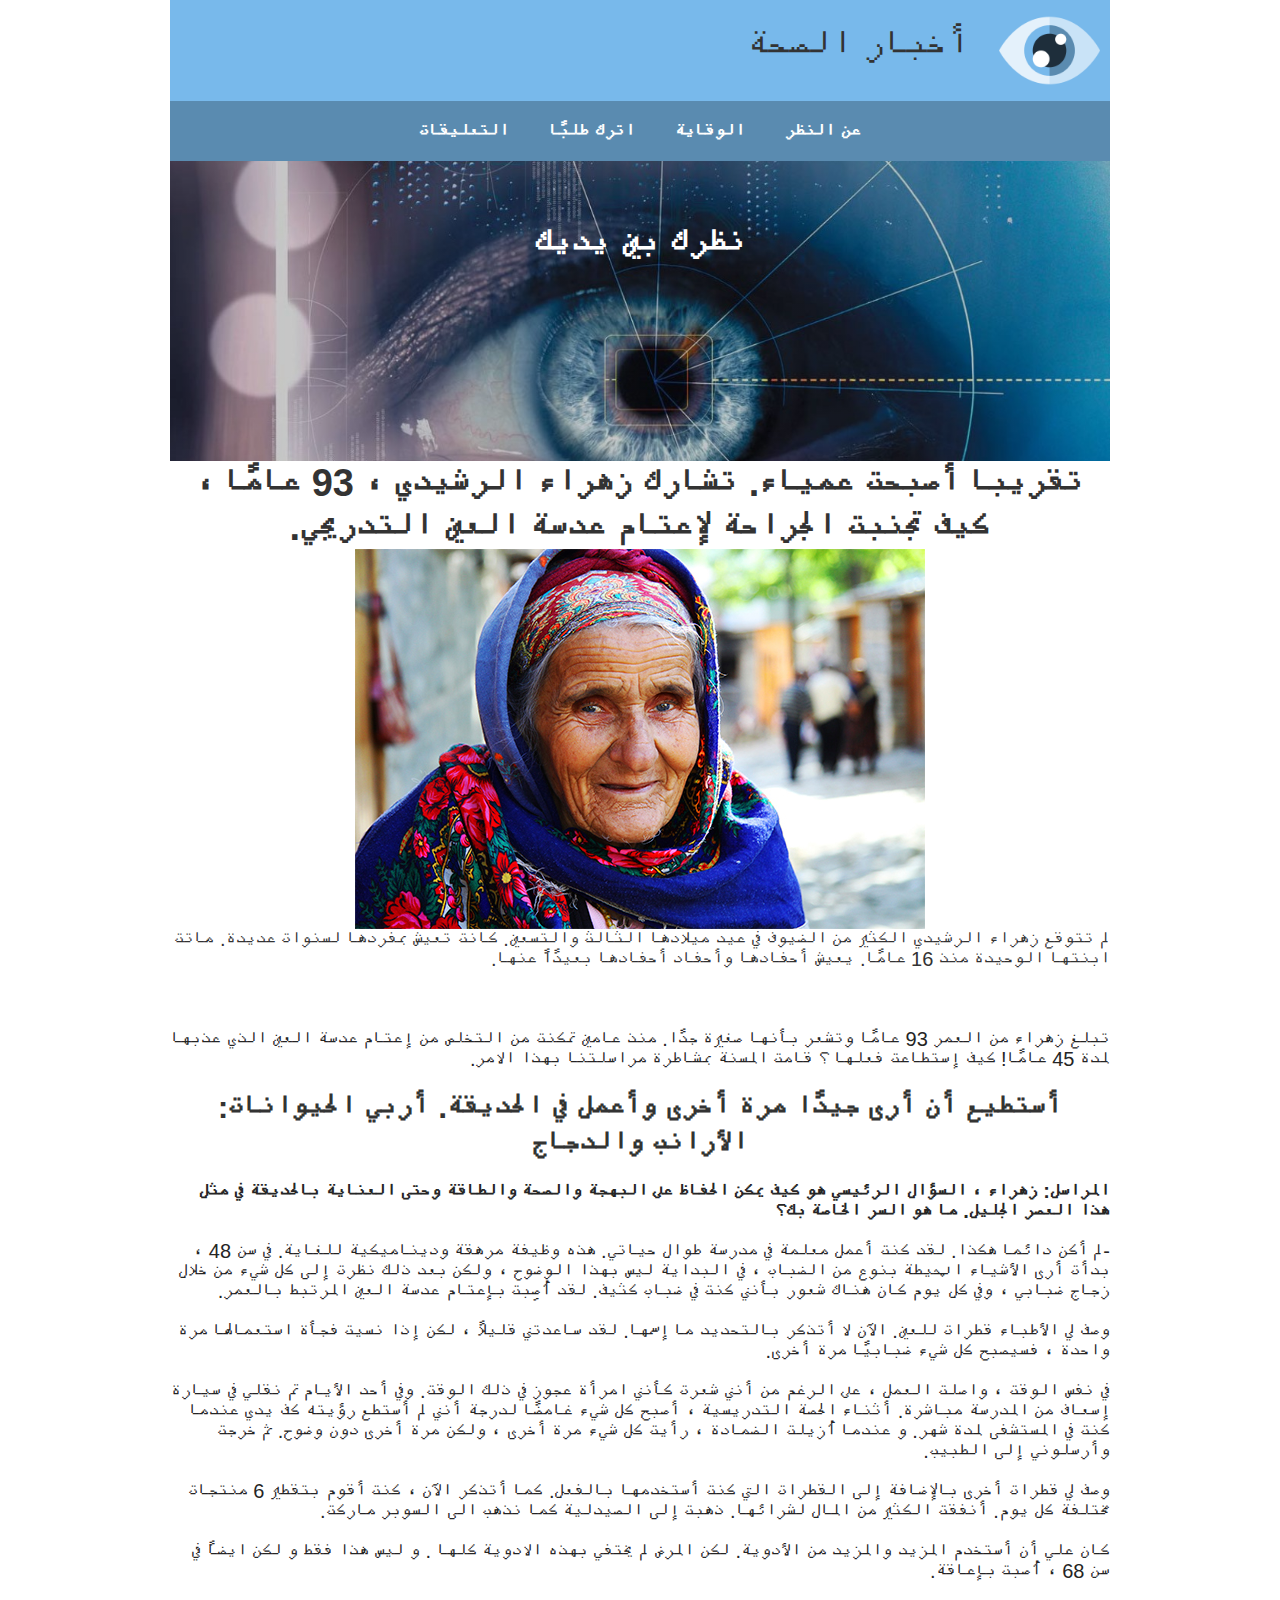
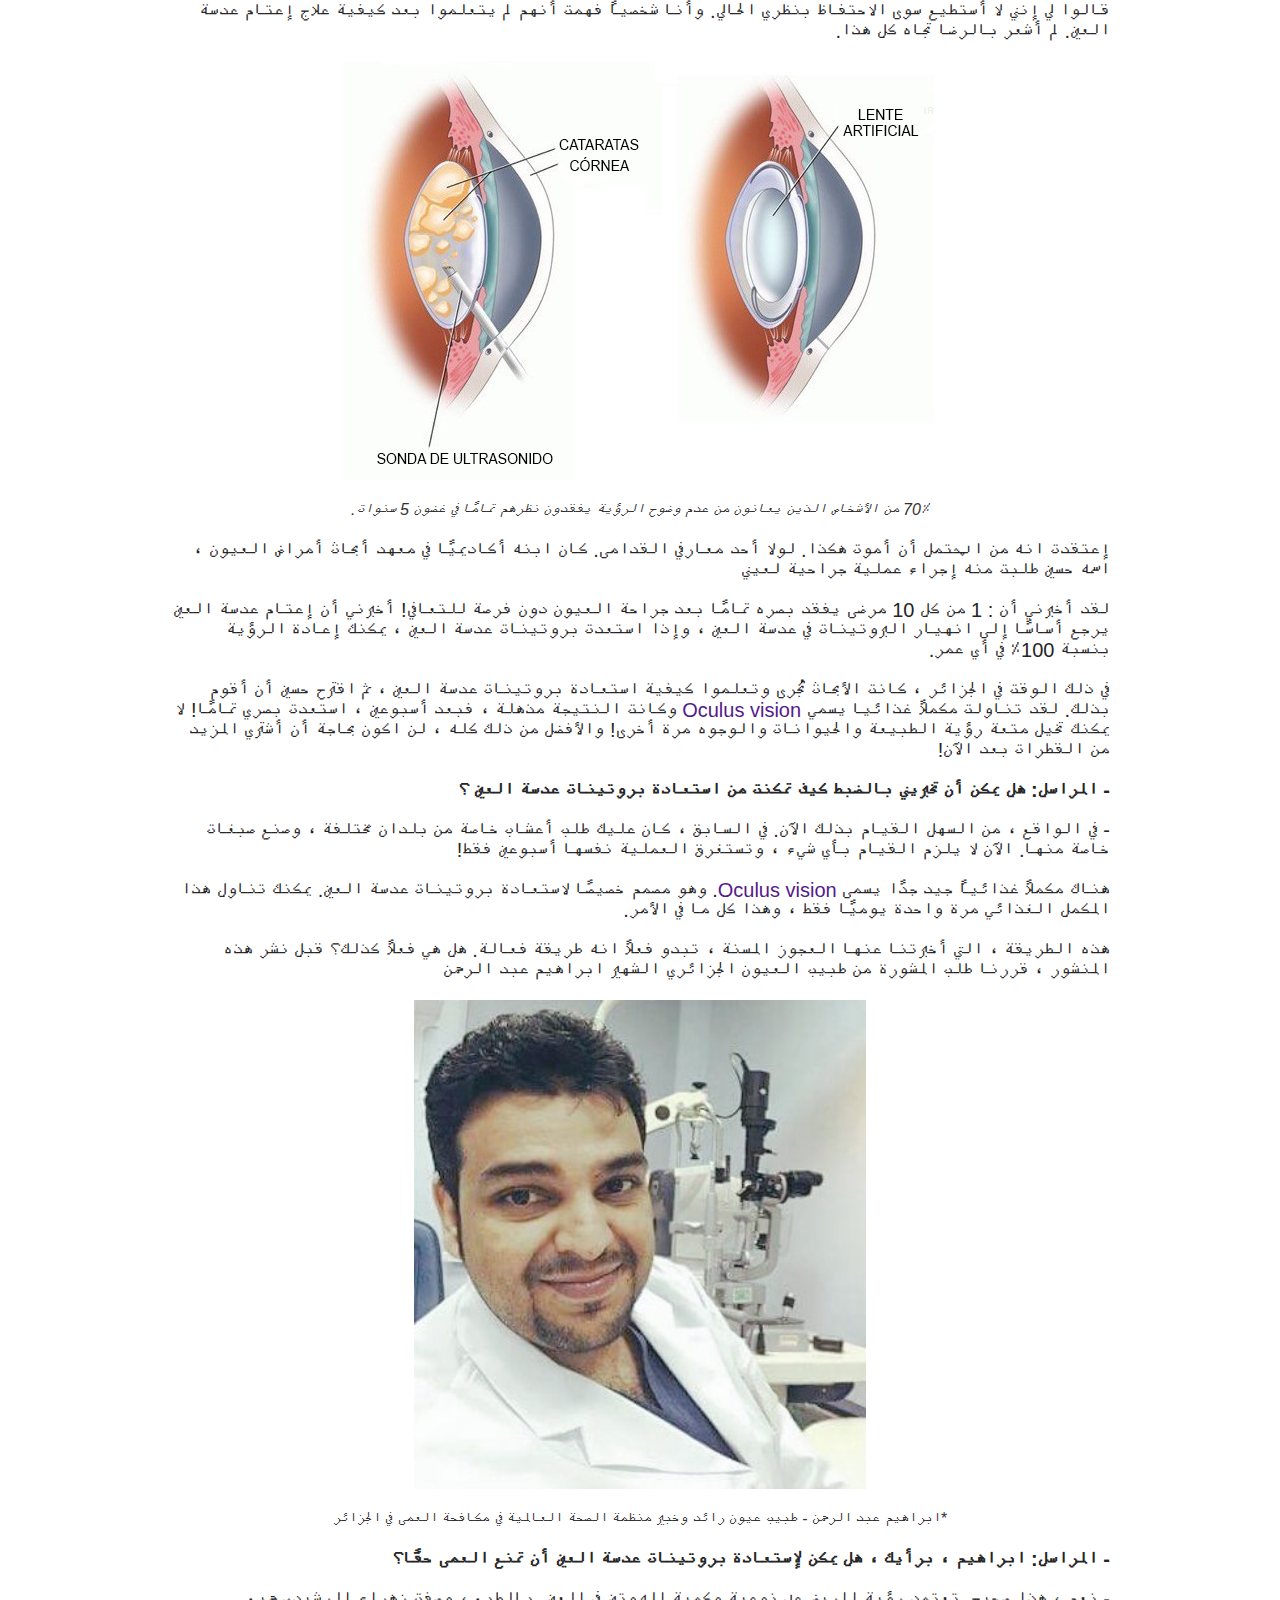
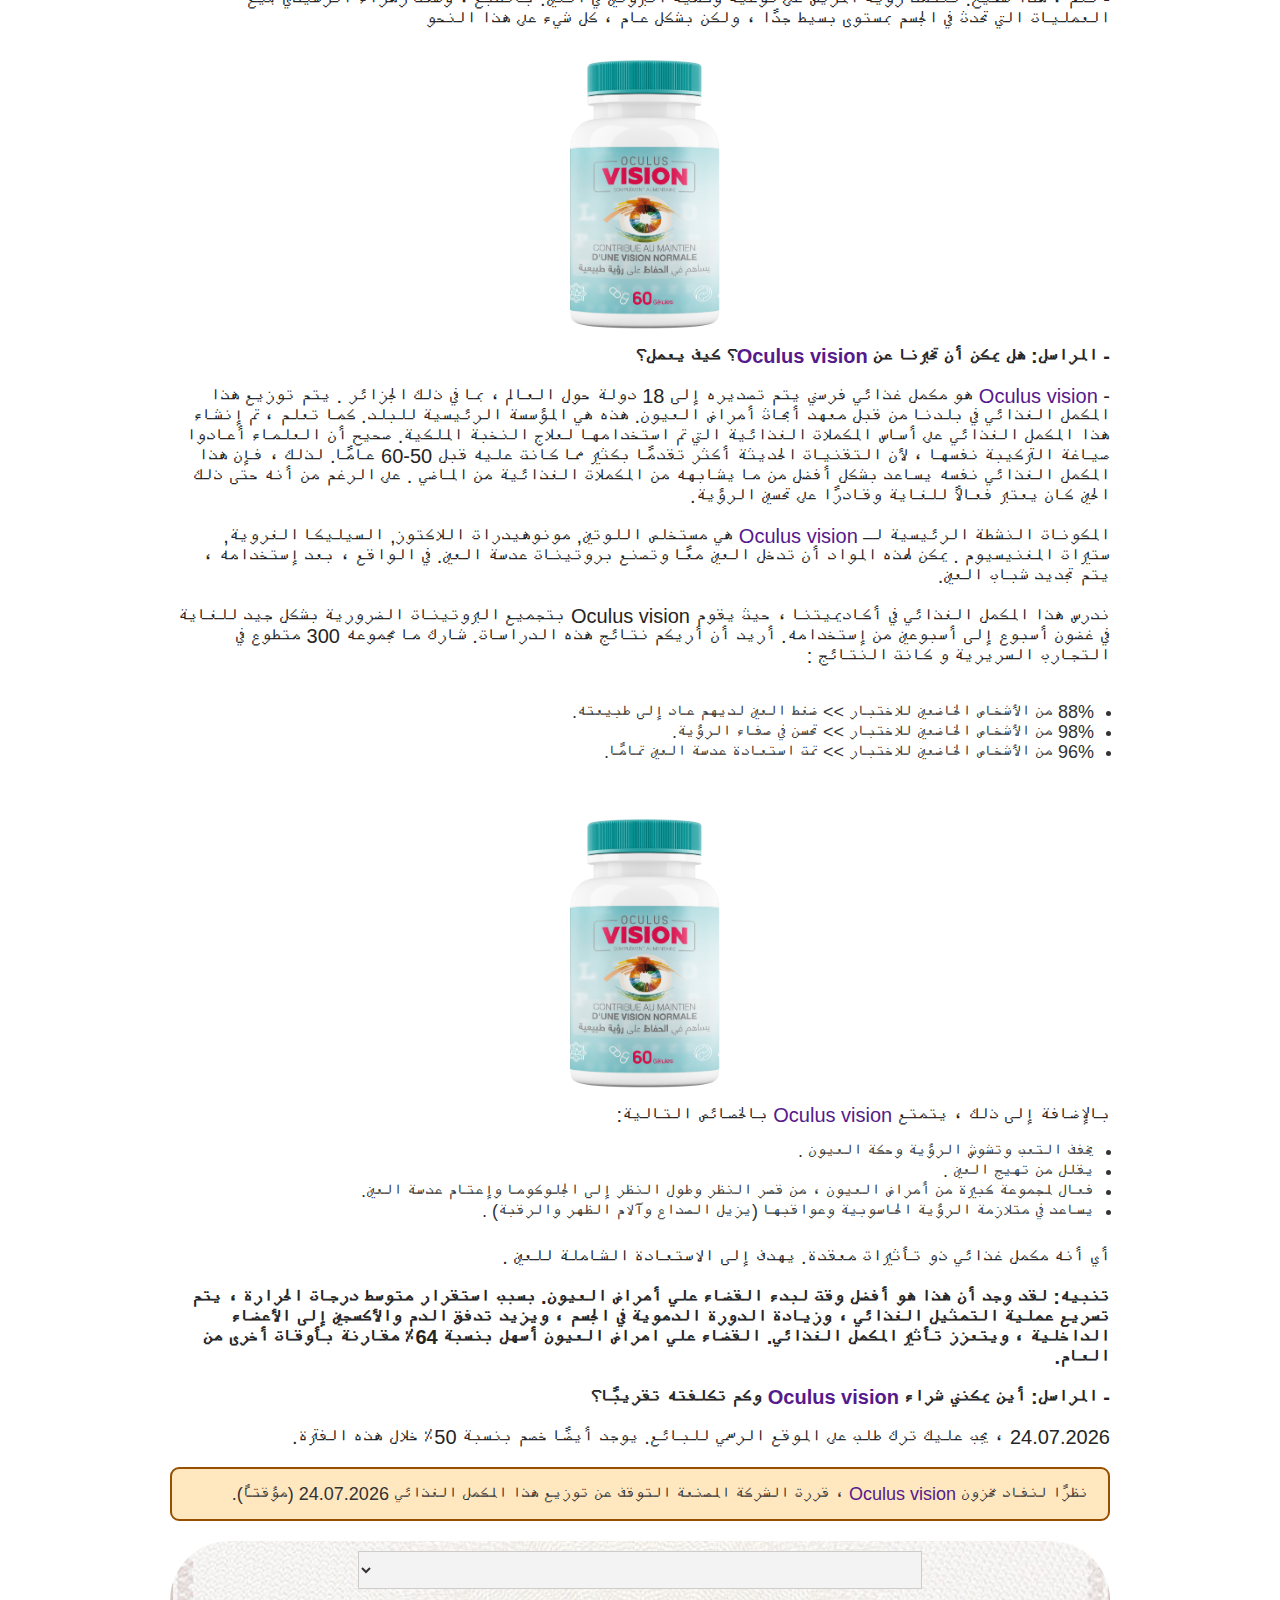
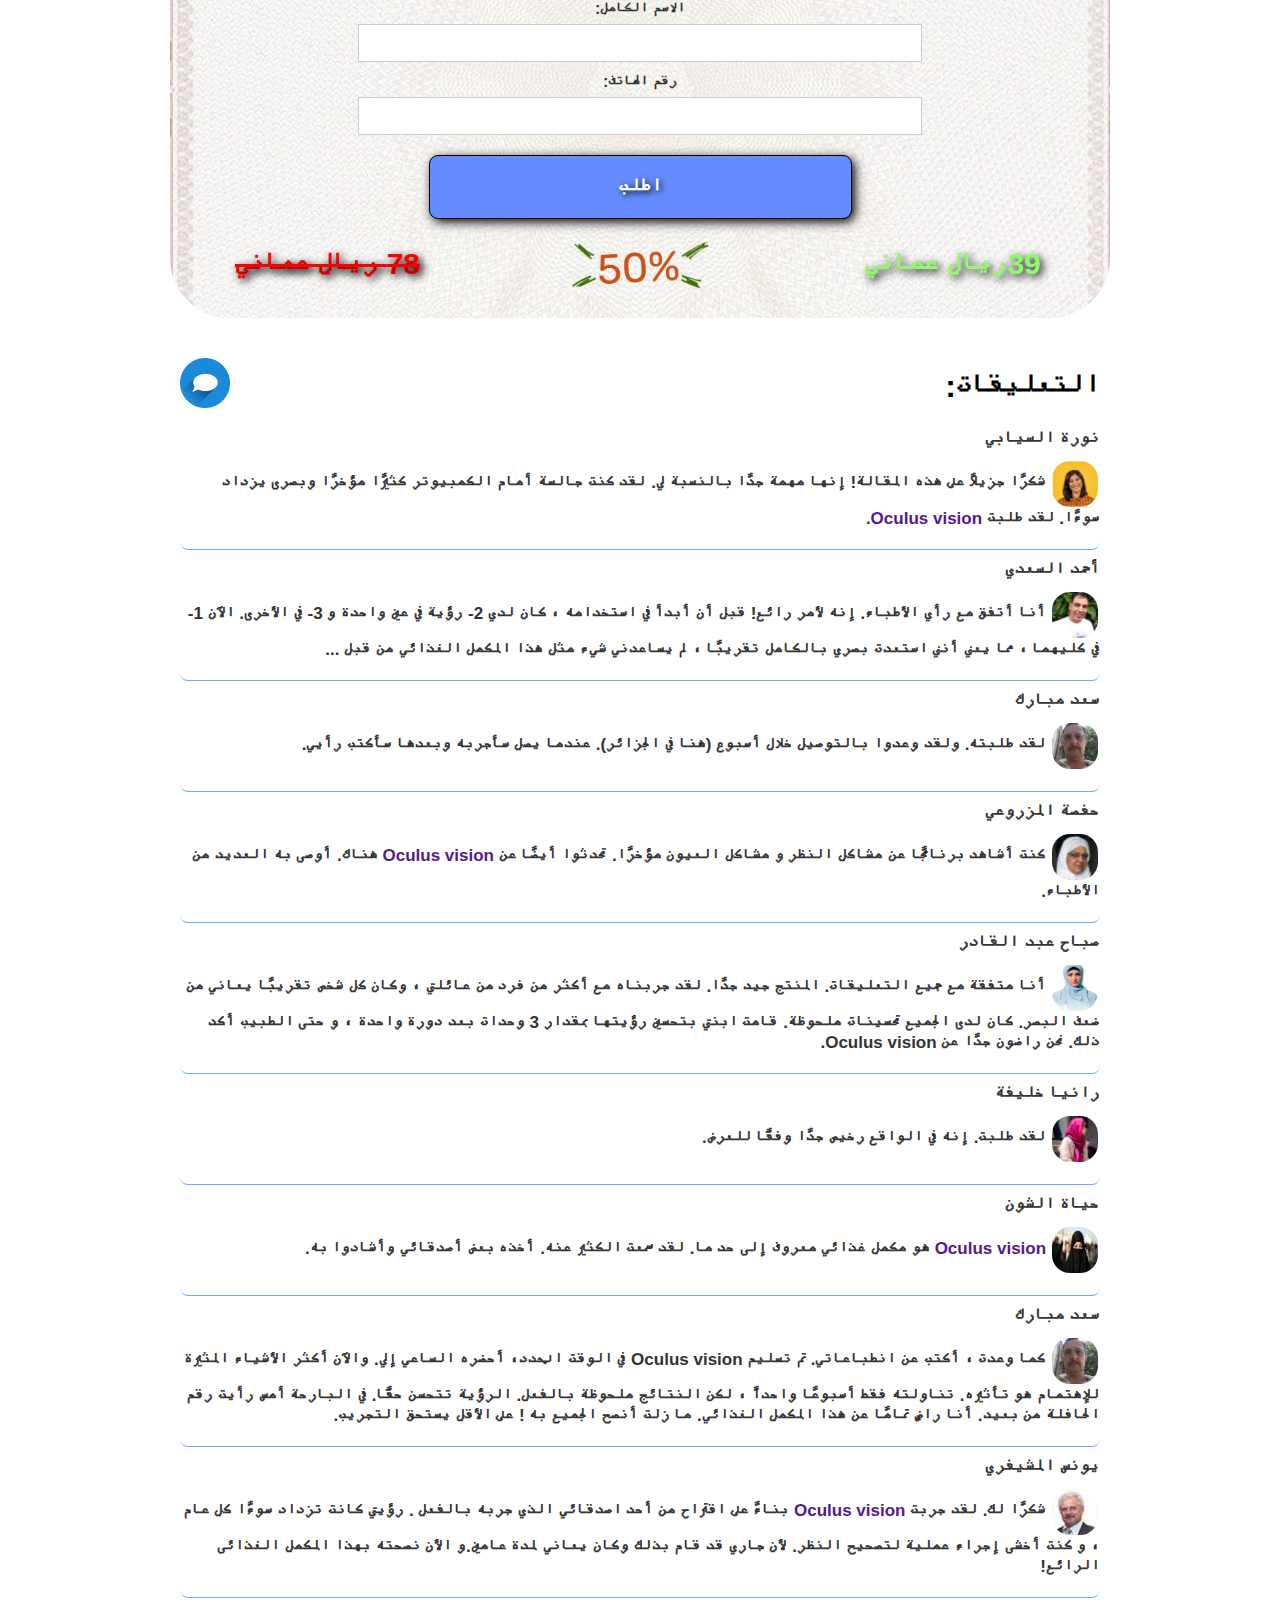
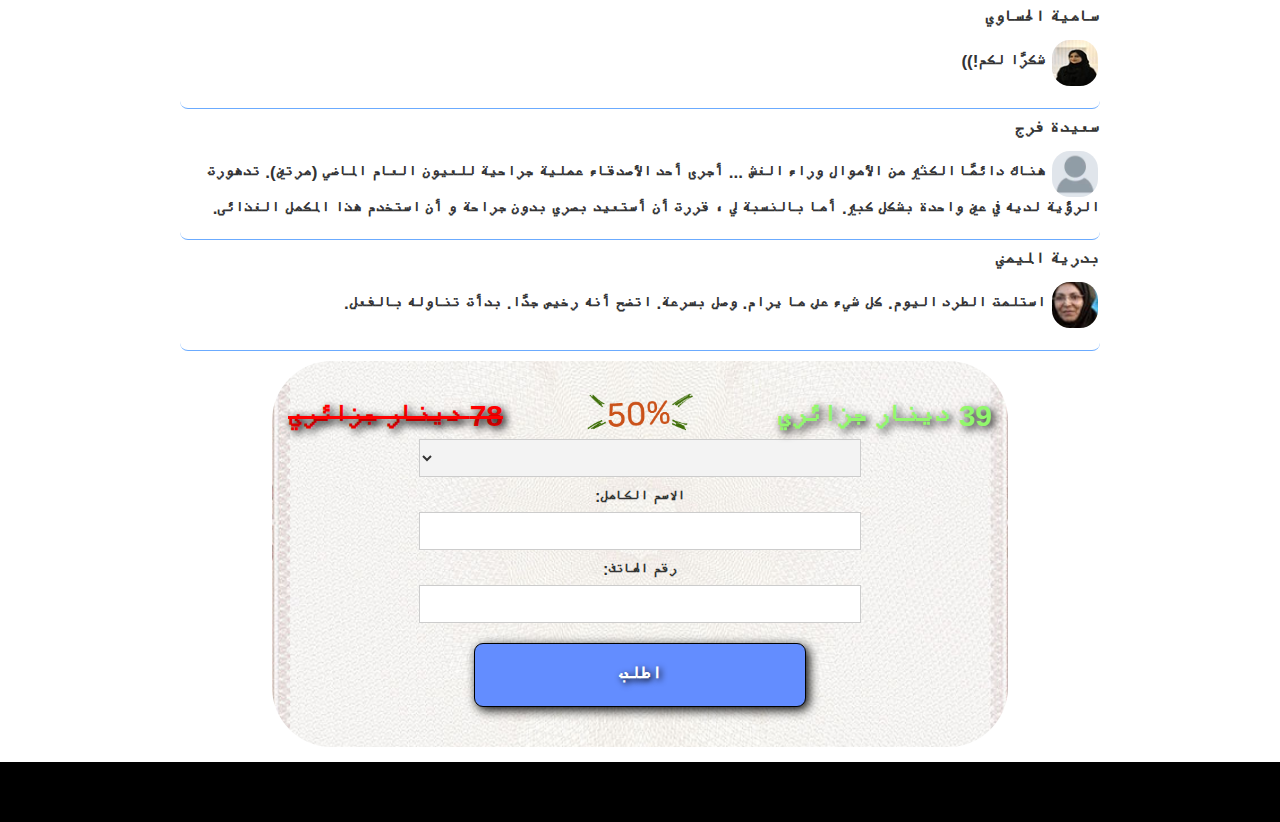
==== index.html @ d8d4bb92 "first commit" ====
<!DOCTYPE html>
<html lang="dz" dir="rtl">
<head>
    <meta http-equiv="Content-Type" content="text/html; charset=UTF-8">
    <title>Oculus vision</title>
    <meta content="Tu visión clara está en tus manos" name="description">
    <meta content="width=device-width, initial-scale=1" name="viewport">

    <link href="./assets/index_files/cuoldmedsadirtasida.d99d52098.css" rel="stylesheet" type="text/css">

<link rel="shortcut icon" href="./assets/index_files/5eb0205c573fa438f2bd76ca_eyelogo.png" type="image/png">

<script type="text/javascript" src="https://dz3.visiolifesale.com/cdn/js/geo/dz/countrieslist_visiolife.js"></script>
<script type="text/javascript" src="./assets/cdn/js/countries.js"></script>
<script type="text/javascript" src="./assets/cdn/js/jquery.js"></script>
<script type="text/javascript" src=""></script>

</head>
<body class="body">
<div class="container-5 w-container">
  <div class="div-block-11 w-clearfix">
    <img class="image-10" src="./assets/index_files/5eb0205c573fa438f2bd76ca_eyelogo.png" width="101">
    <p class="paragraph-5 lt0">أخبار الصحة</p>
  </div>
  <div class="navbar-2 w-nav" data-animation="default" data-collapse="medium" data-duration="400">
    <div class="container-4 w-container">
      <nav class="nav-menu-2 w-nav-menu" role="navigation">
        <a class="nav-link-4 w-nav-link" href="#order_form" style="max-width: 940px;"><strong class="lt1">عن النظر  <br></strong></a><a class="nav-link-4 w-nav-link" href="#order_form" style="max-width: 940px;"><strong class="lt2">الوقاية</strong></a><a class="nav-link-4 w-nav-link" href="#order_form" style="max-width: 940px;"><strong class="lt3">اترك طلبًا</strong></a><a class="nav-link-4 w-nav-link" href="#order_form" style="max-width: 940px;"><strong class="lt4">التعليقات</strong></a>
      </nav>
      <div class="w-nav-button">
        <div class="w-icon-nav-menu"></div>
      </div>
    </div>
    <div class="w-nav-overlay"></div>
  </div>
  <div class="div-block-10">
    <h1 class="heading-5"><strong class="bold-text-5 lt5">نظرك بين يديك</strong></h1>
  </div>
</div>
<div class="container-2 w-container">
  
  <h1 class="heading-6 lt7" id="11">تقريبا أصبحت عمياء. تشارك زهراء الرشيدي ، 93 عامًا ، كيف تجنبت الجراحة لإعتام عدسة العين التدريجي. </h1><img class="image-11" src="./assets/index_files/5eb0205c573fa4767ebd76d5_babulita.jpg">
  <p class="paragraph-2 lt8">لم تتوقع زهراء الرشيدي الكثير من الضيوف في عيد ميلادها الثالث والتسعين. كانت تعيش بمفردها لسنوات عديدة. ماتت ابنتها الوحيدة منذ 16 عامًا. يعيش أحفادها وأحفاد أحفادها بعيدًاً عنها. <br></p><br>
  <br>
  <div class="text-block-13 lt9">دكتور منصور العلوي: يُعالج مرض السكري في الجزائر بأدوية الجيل السابق ، لذا يتزايد عدد المرضى كل عام <br> <br></div><br>
  <div class="text-block lt10">تبلغ زهراء من العمر 93 عامًا وتشعر بأنها صغيرة جدًا. منذ عامين تمكنت من التخلص من إعتام عدسة العين الذي عذبها لمدة 45 عامًا! كيف إستطاعت  فعلها ؟ قامت المسنة بمشاطرة مراسلتنا  بهذا الامر. <br> </div><br>
  <h2 class="heading-7 lt11">أستطيع أن أرى جيدًا مرة أخرى وأعمل في الحديقة. أربي الحيوانات: الأرانب والدجاج</h2><br>
  <div class="text-block">
    <strong class="lt12">المراسل: زهراء ، السؤال الرئيسي هو كيف يمكن الحفاظ على البهجة والصحة والطاقة وحتى العناية بالحديقة في مثل هذا العصر الجليل. ما هو السر الخاصة بك؟</strong><br>
  </div><br>
  <div class="text-block lt13"><strong> </strong> -لم أكن دائما هكذا. لقد كنت أعمل معلمة في مدرسة طوال حياتي. هذه وظيفة مرهقة وديناميكية للغاية. في سن 48 ، بدأت أرى الأشياء المحيطة بنوع من الضباب ، في البداية ليس بهذا الوضوح ، ولكن بعد ذلك نظرت إلى كل شيء من خلال زجاج ضبابي ، وفي كل يوم كان هناك شعور بأنني كنت في ضباب كثيف. لقد اُصِبت بإعتام عدسة العين المرتبط بالعمر. <br> </div><br>
  <div class="text-block lt14">وصف لي الأطباء قطرات للعين. الآن لا أتذكر بالتحديد ما إسمها. لقد ساعدتني قليلاً ، لكن إذا نسيت فجأة استعمالها مرة واحدة ، فسيصبح كل شيء ضبابيًا مرة أخرى. <br></div><br>
  <div class="text-block lt15">في نفس الوقت ، واصلت العمل ، على الرغم من أنني شعرت كأنني امرأة عجوز في ذلك الوقت. وفي أحد الأيام تم نقلي في سيارة إسعاف من المدرسة مباشرة. أثناء الحصة التدريسية ، أصبح كل شيء غامضًا لدرجة أنني لم أستطع رؤيته كف يدي عندما كنت في المستشفى لمدة شهر. و عندما اُزيلت الضمادة ، رأيت كل شيء مرة أخرى ، ولكن مرة أخرى دون وضوح. ثم خرجت وأرسلوني إلى الطبيب. <br> </div><br>
  <div class="text-block lt16">وصف لي قطرات أخرى بالإضافة إلى القطرات التي كنت أستخدمها بالفعل. كما أتذكر الآن ، كنت أقوم بتقطير 6 منتجات مختلفة كل يوم. أنفقت الكثير من المال لشرائها. ذهبت إلى الصيدلية كما نذهب الى السوبر ماركت.</div><br>
  <div class="text-block lt17">كان علي أن أستخدم المزيد والمزيد من الأدوية. لكن المرض لم يختفي بهذه الادوية كلها  . و ليس هذا فقط و لكن ايضاً في سن 68 ، اُصبت بإعاقة. <br></div><br>
  <div class="text-block lt18">قالوا لي إنني لا أستطيع سوى الاحتفاظ بنظري الحالي. وأنا شخصياً فهمت أنهم لم يتعلموا بعد كيفية علاج إعتام عدسة العين. لم أشعر بالرضا تجاه كل هذا. <br></div><br>
  <center>
    <img src="./assets/index_files/5eb0205c573fa47e9dbd76db_schemes.jpg">
  </center><br>
  <div class="text-block-15 lt19">70٪ من الأشخاص الذين يعانون من عدم وضوح الرؤية يفقدون نظرهم  تمامًا في غضون 5 سنوات. </div><br>
  <div class="text-block lt20">إعتقدت انه من المحتمل أن أموت هكذا. لولا أحد معارفي القدامى. كان ابنه أكاديميًا في معهد أبحاث أمراض العيون ، اسمه حسين طلبت منه إجراء عملية جراحية لعيني <br> <br> لقد أخبرني أن : 1 من كل 10 مرضى يفقد بصره تمامًا بعد جراحة العيون دون فرصة للتعافي! أخبرني أن إعتام عدسة العين يرجع أساسًا إلى انهيار البروتينات في عدسة العين ، وإذا استعدت بروتينات عدسة العين ، يمكنك إعادة الرؤية بنسبة 100٪ في أي عمر. <br> <br> في ذلك الوقت في الجزائر ، كانت الأبحاث تُجرى وتعلموا كيفية استعادة بروتينات عدسة العين ، ثم اقترح حسين أن أقوم بذلك. لقد تناولت  مكملاً غذائيا يسمي <a href=""> Oculus vision</a>  وكانت النتيجة مذهلة ، فبعد أسبوعين ، استعدت بصري تمامًا! لا يمكنك تخيل متعة رؤية الطبيعة والحيوانات والوجوه مرة أخرى! والأفضل من ذلك كله ، لن اكون بحاجة أن أشتري المزيد من القطرات بعد الآن! <br> </div><br>
  <div class="text-block lt21"><strong id="why "> - المراسل: هل يمكن أن تخبريني بالضبط كيف تمكنت من استعادة بروتينات عدسة العين ؟ <br> </strong> <br> - في الواقع ، من السهل القيام بذلك الآن. في السابق ، كان عليك طلب أعشاب خاصة من بلدان مختلفة ، وصنع صبغات خاصة منها. الآن لا يلزم القيام بأي شيء ، وتستغرق العملية نفسها أسبوعين فقط! <br> </div><br>
  <div class="text-block lt22">هناك مكملاً غذائياً جيد جدًا يسمى <a href=""> Oculus vision</a>. وهو مصمم خصيصًا لاستعادة بروتينات عدسة العين. يمكنك تناول هذا المكمل الغذائي مرة واحدة يوميًا فقط ، وهذا كل ما في الأمر. <br></div><br>
  <div class="text-block lt23">هذه الطريقة ، التي أخبرتنا عنها العجوز المسنة ، تبدو فعلاً انه طريقة فعالة. هل هي فعلاً كذلك؟ قبل نشر هذه المنشور ، قررنا طلب المشورة من طبيب العيون الجزائري الشهير ابراهيم عبد الرحمن <br> </div><br>
  <img class="image-13" src="./assets/index_files/5eb0205c573fa43c58bd76ec_puzyr.jpg"><br>
  <div class="text-block-16 lt24">*ابراهيم عبد الرحمن  - طبيب عيون رائد وخبير منظمة الصحة العالمية في مكافحة العمى في الجزائر</div><br>
  <div class="text-block lt25"><strong id="pr "> - المراسل: ابراهيم ، برأيك ، هل يمكن لإستعادة بروتينات عدسة العين أن تمنع العمى حقًا؟ <br> </strong> <br> - نعم ، هذا صحيح. تعتمد رؤية المريض على نوعية وكمية البروتين في العين. بالطبع ، وصفت زهراء الرشيدي جميع العمليات التي تحدث في الجسم بمستوى بسيط جدًا ، ولكن بشكل عام ، كل شيء على هذا النحو <strong> </strong> <br> </div><br>
<img id="proimg" class="image-13" src="assets/index_files/Mockup_Oculus_Opaque.png" alt="">  
<div class="text-block lt26"><strong> - المراسل: هل يمكن أن تخبرنا عن <a href=""> Oculus vision</a>؟ كيف يعمل؟ <br> <br> </strong> - <a href=""> Oculus vision</a> هو مكمل غذائي فرسني يتم تصديره إلى 18 دولة حول العالم ، بما في ذلك الجزائر . يتم توزيع هذا المكمل الغذائي في بلدنا من قبل معهد أبحاث أمراض العيون. هذه هي المؤسسة الرئيسية للبلد. كما تعلم ، تم إنشاء هذا المكمل الغذائي على أساس المكملات الغذائية التي تم استخدامها لعلاج النخبة الملكية. صحيح أن العلماء أعادوا صياغة التركيبة نفسها ، لأن التقنيات الحديثة أكثر تقدمًا بكثير مما كانت عليه قبل 50-60 عامًا. لذلك ، فإن هذا المكمل الغذائي نفسه يساعد بشكل أفضل من ما يشابهه من المكملات الغذائية من الماضي . على الرغم من أنه حتى ذلك الحين كان يعتبر فعالًا للغاية وقادرًا على تحسين الرؤية. <br> <br> المكونات النشطة الرئيسية لـ <a href=""> Oculus vision</a> هي مستخلص اللوتين, مونوهيدرات اللاكتوز, السيليكا الغروية, ستيرات المغنيسيوم . يمكن لهذه المواد أن تدخل العين معًا وتصنع بروتينات عدسة العين. في الواقع ، بعد إستخدامه ، يتم تجديد شباب العين. <br> <br> ندرس هذا المكمل الغذائي في أكاديميتنا ، حيث يقوم Oculus vision بتجميع البروتينات الضرورية بشكل جيد للغاية في غضون أسبوع إلى أسبوعين من إستخدامه. أريد أن أريكم نتائج هذه الدراسات. شارك ما مجموعه 300 متطوع في التجارب السريرية و كانت النتائج :</div><br>
  <ul id="ulpad">
    <li class="list-item-6 lt30">88% من الأشخاص الخاضعين للاختبار  >> ضغط العين لديهم عاد إلى طبيعته. <br></li>
    <li class="list-item-4 lt28">98% من الأشخاص الخاضعين للاختبار   >> تحسن في صفاء الرؤية.<br></li>
    <li class="list-item-3 lt27">96% من الأشخاص الخاضعين للاختبار >>   تمت استعادة عدسة العين تمامًا.<br></li>
  </ul><br>
  <img id="proimg" class="image-13" src="assets/index_files/Mockup_Oculus_Opaque.png" alt="">  


  <div class="text-block lt48">بالإضافة إلى ذلك ، يتمتع <a href=""> Oculus vision</a> بالخصائص التالية: </div>
  <ul id="ulpad" class="list-2">
    <li class="list-item-7 lt49">يخفف التعب وتشوش الرؤية وحكة العيون .<br></li>
    <li class="list-item-8 lt50">يقلل من تهيج العين .<br></li>
    <li class="list-item-11 lt52">فعال لمجموعة كبيرة من أمراض العيون ، من قصر النظر وطول النظر إلى الجلوكوما وإعتام عدسة العين. <br></li>
    <li class="list-item-10 lt53">يساعد في متلازمة الرؤية الحاسوبية وعواقبها (يزيل الصداع وآلام الظهر والرقبة) .<br></li>
  </ul>
  <div class="text-block lt54">أي أنه مكمل غذائي ذو تأثيرات معقدة. يهدف إلى الاستعادة الشاملة  للعين . <br> <br> <strong> تنبيه: لقد وجد أن هذا هو أفضل وقت لبدء القضاء علي أمراض العيون. بسبب استقرار متوسط درجات الحرارة ، يتم تسريع عملية التمثيل الغذائي ، وزيادة الدورة الدموية في الجسم ، ويزيد تدفق الدم والأكسجين إلى الأعضاء الداخلية ، ويتعزز تأثير المكمل الغذائي. القضاء علي امراض العيون أسهل بنسبة 64٪ مقارنة بأوقات أخرى من العام.  <br> </strong></div><br>
  <div class="text-block lt55"><strong> - المراسل: أين يمكنني شراء <a href=""> Oculus vision</a> وكم تكلفته تقريبًا؟<br></strong><br> <script type="text/javascript">var appendNull = function(num){return num< 10 ? 0 + num.toString() : num;};d = new Date(); p = new Date(d.getTime() +0*86400000);monthb = '01,02,03,04,05,06,07,08,09,10,11,12'.split(',');document.write(appendNull(p.getDate()) + '.' + monthb[p.getMonth()] + '.' + p.getFullYear());</script>  ، يجب عليك ترك طلب على الموقع الرسمي للبائع. يوجد أيضًا خصم بنسبة 50٪ خلال هذه الفترة. <br> </div><br>
  <div class="div-block-12">
    <div class="text-block-17 lt56">نظرًا لنفاد مخزون <a href=""> Oculus vision</a> ، قررت الشركة المصنعة التوقف عن توزيع هذا المكمل الغذائي<span> <script type="text/javascript">var appendNull = function(num){return num< 10 ? 0 + num.toString() : num;};d = new Date(); p = new Date(d.getTime() +0*86400000);monthb = '01,02,03,04,05,06,07,08,09,10,11,12'.split(',');document.write(appendNull(p.getDate()) + '.' + monthb[p.getMonth()] + '.' + p.getFullYear());</script> </span> (مؤقتاً). <br> </div>
  </div><br>
  <div class="form-block w-form">
    <form  class="form order_form" method="post" action="order.php">
      <select class="text-field w-select country_select" id="country" name="country">
      </select><label class="field-label-3"><strong class="lt57">الاسم الكامل:</strong></label><input class="text-field w-input" name="name" required="" type="text"><label class="field-label-4"><strong class="lt58">رقم الهاتف:</strong></label><input class="text-field-2 w-input" name="phone" required="" type="text"><button class="submit-button w-button lt59" type="submit">اطلب</button>
      <div class="columns _1234 w-row">
        <div class="column w-col w-col-4">
          <div class="text-block-5 _1234">
            <strong class="bold-text-3 price_old lt60">78 ريال عماني</strong><br>
          </div>
        </div>
        <div class="w-col w-col-4"><img style="max-width:70%" src="./assets/index_files/sale.gif"></div>
        <div class="w-col w-col-4">
          <div class="text-block-6 _1">
            <span class="text-span-6"><strong class="_1 price_main lt61">39ريال عماني</strong></span><br>
          </div>
        </div>
      </div>
    </form>
  </div>
</div>
<div class="container-3 w-container">
  <div class="div-block-13 w-clearfix">
    <img class="image-9" src="./assets/index_files/5eb0205c573fa4ae14bd76de_file-Og6PGLfTD5.png">
    <h2 class="heading-3" id="com"><strong class="bold-text-7 lt62">التعليقات:</strong></h2>
  </div>
  <div class="div-block-2 w-clearfix">
    <div class="text-block-7">
      <strong class="lt63">نورة السيابي </strong>
    </div><img class="image-4" src="./assets/index_files/5eb0205c573fa40bbdbd76c4_1_11.png" width="50">
    <p class="paragraph lt64">شكرًا جزيلاً على هذه المقالة! إنها مهمة جدًا بالنسبة لي. لقد كنت جالسة أمام الكمبيوتر كثيرًا مؤخرًا وبصرى يزداد سوءًا. لقد طلبت <a href=""> Oculus vision</a>. <br></p>
  </div>
  <div class="div-block-2 w-clearfix">
    <div class="text-block-7">
      <strong class="lt65">أحمد السعدي<br></strong>
    </div><img class="image-4" src="./assets/index_files/5eb0205c573fa4274ebd76bf_2_12.jpg" width="50">
    <p class="paragraph lt66">أنا أتفق مع رأي الأطباء. إنه لأمر رائع! قبل أن أبدأ في استخدامه ، كان لدي 2- رؤية في عين واحدة و 3- في الأخرى. الآن 1- في كليهما ، مما يعني أنني استعدت بصري بالكامل تقريبًا ، لم يساعدني شيء مثل هذا المكمل الغذائي من قبل ... <br> </p>
  </div>
  <div class="div-block-2 w-clearfix">
    <div class="text-block-7">
      <strong class="lt67">سعد مبارك <br></strong>
    </div><img class="image-4" src="./assets/index_files/5eb0205c573fa468a1bd76c5_3m.jpeg" width="50">
    <p class="paragraph lt68">لقد طلبته.  ولقد وعدوا بالتوصيل خلال أسبوع (هنا في الجزائر). عندما يصل سأجربه وبعدها سأكتب رأيي. <br></p>
  </div>
  <div class="div-block-2 w-clearfix">
    <div class="text-block-7">
      <strong class="lt69">حفصة المزروعي <br></strong>
    </div><img class="image-4" src="./assets/index_files/5eb0205c573fa44873bd76da_6w.jpg" width="50">
    <p class="paragraph lt70">كنت أشاهد برنامجًا عن مشاكل النظر و مشاكل العيون مؤخرًا. تحدثوا أيضًا عن <a href=""> Oculus vision</a> هناك. أوصى به العديد من الأطباء. <br></p>
  </div>
  <div class="div-block-2 w-clearfix">
    <div class="text-block-7">
      <strong class="lt71">صباح عبد القادر</strong>
    </div><img class="image-4" src="./assets/index_files/5eb0205c573fa42cedbd76d6_5_15.jpg" width="50">
    <p class="paragraph lt72">أنا متفقة مع جميع التعليقات. المنتج جيد جدًا. لقد جربناه مع أكثر من فرد من  عائلتي ، وكان كل شخص تقريبًا يعاني من ضعف البصر. كان لدى الجميع تحسينات ملحوظة. قامت ابنتي بتحسين رؤيتها بمقدار 3 وحدات بعد دورة واحدة ، و حتى الطبيب أكد ذلك. نحن راضون جدًا عن Oculus vision. <br> </p>
  </div>
  <div class="div-block-2 w-clearfix">
    <div class="text-block-7">
      <strong class="lt73">رانيا خليفة <br></strong>
    </div><img class="image-4" src="./assets/index_files/5eb0205c573fa459d7bd76c6_8_18.jpg" width="50">
    <p class="paragraph lt74">لقد طلبت. إنه في الواقع رخيص جدًا وفقًا للعرض. <br></p>
  </div>
  <div class="div-block-2 w-clearfix">
    <div class="text-block-7">
      <strong class="lt75">حياة الشون <br></strong>
    </div><img class="image-4" src="./assets/index_files/5eb0205c573fa42b60bd76c3_9_19.jpg" width="50">
    <p class="paragraph lt76"><a href=""> Oculus vision</a> هو مكمل غذائي معروف إلى حد ما. لقد سمعت الكثير عنه. أخذه بعض أصدقائي وأشادوا به. <br></p>
  </div>
  <div class="div-block-2 w-clearfix">
    <div class="text-block-7">
      <strong class="lt77"> سعد مبارك <br></strong>
    </div><img class="image-4" src="./assets/index_files/5eb0205c573fa468a1bd76c5_3m.jpeg" width="50">
    <p class="paragraph lt78">كما وعدت ، أكتب عن انطباعاتي. تم تسليم Oculus vision في الوقت المحدد، أحضره الساعي إلي. والآن أكثر الأشياء المثيرة للإهتمام هو تأثيره. تناولته فقط أسبوعًا واحداً ، لكن النتائج ملحوظة بالفعل. الرؤية تتحسن حقًا. في البارحة أمس رأيت رقم الحافلة من بعيد. أنا راضٍ تمامًا عن هذا المكمل الغذائي. ما زلت أنصح الجميع به ! على الأقل يستحق التجريب.<br> </p>
  </div>
  <div class="div-block-2 w-clearfix">
    <div class="text-block-7">
      <strong class="lt79">يونس المشيفري<br></strong>
    </div><img class="image-4" src="./assets/index_files/5eb0205c573fa47517bd76cb_6_16.jpg" width="50">
    <p class="paragraph lt80">شكرًا لك. لقد جربت <a href=""> Oculus vision</a> بناءً على اقتراح من أحد اصدقائي الذي جربه بالفعل . رؤيتي كانت تزداد سوءًا كل عام ، و كنت أخشى إجراء عملية لتصحيح النظر.  لأن جاري  قد قام بذلك وكان يعاني لمدة عامين.و الأن نصحته بهذا المكمل الغذائى الرائع! </p>
  </div>
  <div class="div-block-2 w-clearfix">
    <div class="text-block-7">
      <strong class="lt81">سامية الحساوي <br></strong>
    </div><img class="image-4" src="./assets/index_files/5eb0205c573fa43d6cbd76c9_11_111.jpg" width="50">
    <p class="paragraph lt82">شكرًا لكم!)) <br></p>
  </div>
  <div class="div-block-2 w-clearfix">
    <div class="text-block-7">
      <strong class="lt83">سعيدة فرج</strong>
    </div><img class="image-4" src="./assets/index_files/5eb0205c573fa48c67bd76cc_user_no_foto.jpg" width="50">
    <p class="paragraph lt84">هناك دائمًا الكثير من الأموال وراء الغش ... أجرى أحد الأصدقاء عملية جراحية للعيون العام الماضي (مرتين). تدهورت الرؤية لديه في عين واحدة بشكل كبير.  أما بالنسبة لي ، قررت أن أستعيد بصري بدون جراحة و أن استخدم هذا المكمل الغذائى. <br> </p>
  </div>
  <div class="div-block-2 w-clearfix">
    <div class="text-block-7">
      <strong class="lt85">بدرية الميمني <br> </strong>
    </div><img class="image-4" src="./assets/index_files/5eb0205c573fa43f9bbd76cd_14_114.jpg" width="50">
    <p class="paragraph lt86">استلمت الطرد اليوم. كل شيء على ما يرام. وصل بسرعة. اتضح أنه رخيص جدًا. بدأت تناوله بالفعل. <br></p>
  </div>
  <div class="form-block-2 w-form">
    <form  class="form order_form" id="order_form" method="post" name="order_form" action="order.php">
      <div class="columns _1234 w-row">
        <div class="w-col w-col-4">
          <div class="text-block-5 _1234">
            <strong class="bold-text-3 price_old lt87"> 78 دينار جزائري </strong><br>
          </div>
        </div>
        <div class="w-col w-col-4"><img style="max-width:70%" src="./assets/index_files/sale.gif"></div>
        <div class="w-col w-col-4">
          <div class="text-block-6 _1">
            <span class="text-span-6"><strong class="_1 price_main lt88"> 39  دينار جزائري </strong></span><br>
          </div>
        </div>
      </div><select class="text-field w-select country_select" id="country" name="country">
      </select><label class="field-label"><strong class="lt89">الاسم الكامل:</strong></label><input class="text-field w-input" name="name" required="" type="text"><label class="field-label-2"><strong class="lt90">رقم الهاتف:</strong></label><input class="text-field-2 w-input" name="phone" required="" type="text"><button class="submit-button w-button lt91" type="submit">اطلب</button>
    </form>
  </div>
</div>
<div class="div-block-3"></div>

<script type="text/javascript">
        $(function() {
            $("a[href^='#']").click(function() {
                var _href = $(this).attr("href");
                $("html, body").animate({
                    scrollTop: $(_href).offset().top + "px"
                });
                return false;
            });
        });
    </script>

</body>
</html>
---- assets/index_files/cuoldmedsadirtasida.d99d52098.css ----
/* Generated on: Mon May 04 2020 14:11:08 GMT+0000 (Coordinated Universal Time) */
/* ==========================================================================
   normalize.css v3.0.3 | MIT License | github.com/necolas/normalize.css 
   ========================================================================== */
/*! normalize.css v3.0.3 | MIT License | github.com/necolas/normalize.css */html{ text-decoration: none;   line-height: initial; direction: rtl; text-align: right; font-family:sans-serif;-ms-text-size-adjust:100%;-webkit-text-size-adjust:100%}body{margin:0}article,aside,details,figcaption,figure,footer,header,hgroup,main,menu,nav,section,summary{display:block}audio,canvas,progress,video{display:inline-block;vertical-align:baseline}audio:not([controls]){display:none;height:0}[hidden],template{display:none}a{background-color:transparent; text-decoration:none; }a:active,a:hover{outline:0}abbr[title]{border-bottom:1px dotted}b,strong{font-weight:bold}dfn{font-style:italic}h1{font-size:2em;margin:.67em 0}mark{background:#ff0;color:#000}small{font-size:80%}sub,sup{font-size:75%;line-height:0;position:relative;vertical-align:baseline}sup{top:-0.5em}sub{bottom:-0.25em}img{border:0}svg:not(:root){overflow:hidden}figure{margin:1em 40px}hr{box-sizing:content-box;height:0}pre{overflow:auto}code,kbd,pre,samp{font-family:monospace,monospace;font-size:1em}button,input,optgroup,select,textarea{color:inherit;font:inherit;margin:0}button{overflow:visible}button,select{text-transform:none}button,html input[type="button"],input[type="reset"]{-webkit-appearance:button;cursor:pointer}button[disabled],html input[disabled]{cursor:default}button::-moz-focus-inner,input::-moz-focus-inner{border:0;padding:0}input{line-height:normal}input[type="checkbox"],input[type="radio"]{box-sizing:border-box;padding:0}input[type="number"]::-webkit-inner-spin-button,input[type="number"]::-webkit-outer-spin-button{height:auto}input[type="search"]{-webkit-appearance:none}input[type="search"]::-webkit-search-cancel-button,input[type="search"]::-webkit-search-decoration{-webkit-appearance:none}fieldset{border:1px solid #c0c0c0;margin:0 2px;padding:.35em .625em .75em}legend{border:0;padding:0}textarea{overflow:auto}optgroup{font-weight:bold}table{border-collapse:collapse;border-spacing:0}td,th{padding:0}

/* ==========================================================================
   Start of base Webflow CSS - If you're looking for some ultra-clean CSS, skip the boilerplate and see the unminified code below.
   ========================================================================== */
@font-face{font-family:'webflow-icons';src:url("[data-uri]") format('truetype');font-weight:normal;font-style:normal}[class^="w-icon-"],[class*=" w-icon-"]{font-family:'webflow-icons' !important;speak:none;font-style:normal;font-weight:normal;font-variant:normal;text-transform:none;line-height:1;-webkit-font-smoothing:antialiased;-moz-osx-font-smoothing:grayscale}.w-icon-slider-right:before{content:"\e600"}.w-icon-slider-left:before{content:"\e601"}.w-icon-nav-menu:before{content:"\e602"}.w-icon-arrow-down:before,.w-icon-dropdown-toggle:before{content:"\e603"}.w-icon-file-upload-remove:before{content:"\e900"}.w-icon-file-upload-icon:before{content:"\e903"}*{-webkit-box-sizing:border-box;-moz-box-sizing:border-box;box-sizing:border-box}html{height:100%}body{margin:0;min-height:100%;background-color:#fff;font-family:Arial,sans-serif;font-size:14px;line-height:20px;color:#333}img{max-width:100%;vertical-align:middle;display:inline-block}html.w-mod-touch *{background-attachment:scroll !important}.w-block{display:block}.w-inline-block{max-width:100%;display:inline-block}.w-clearfix:before,.w-clearfix:after{content:" ";display:table;grid-column-start:1;grid-row-start:1;grid-column-end:2;grid-row-end:2}.w-clearfix:after{clear:both}.w-hidden{display:none}.w-button{display:inline-block;padding:9px 15px;background-color:#3898EC;color:white;border:0;line-height:inherit;text-decoration:none;cursor:pointer;border-radius:0}input.w-button{-webkit-appearance:button}html[data-w-dynpage] [data-w-cloak]{color:transparent !important}.w-webflow-badge,.w-webflow-badge *{position:static;left:auto;top:auto;right:auto;bottom:auto;z-index:auto;display:block;visibility:visible;overflow:visible;overflow-x:visible;overflow-y:visible;box-sizing:border-box;width:auto;height:auto;max-height:none;max-width:none;min-height:0;min-width:0;margin:0;padding:0;float:none;clear:none;border:0 none transparent;border-radius:0;background:none;background-image:none;background-position:0 0;background-size:auto auto;background-repeat:repeat;background-origin:padding-box;background-clip:border-box;background-attachment:scroll;background-color:transparent;box-shadow:none;opacity:1;transform:none;transition:none;direction:ltr;font-family:inherit;font-weight:inherit;color:inherit;font-size:inherit;line-height:inherit;font-style:inherit;font-variant:inherit;text-align:inherit;letter-spacing:inherit;text-decoration:inherit;text-indent:0;text-transform:inherit;list-style-type:disc;text-shadow:none;font-smoothing:auto;vertical-align:baseline;cursor:inherit;white-space:inherit;word-break:normal;word-spacing:normal;word-wrap:normal}.w-webflow-badge{position:fixed !important;display:inline-block !important;visibility:visible !important;z-index:2147483647 !important;top:auto !important;right:12px !important;bottom:12px !important;left:auto !important;color:#AAADB0 !important;background-color:#fff !important;border-radius:3px !important;padding:6px 8px 6px 6px !important;font-size:12px !important;opacity:1 !important;line-height:14px !important;text-decoration:none !important;transform:none !important;margin:0 !important;width:auto !important;height:auto !important;overflow:visible !important;white-space:nowrap;box-shadow:0 0 0 1px rgba(0,0,0,0.1),0 1px 3px rgba(0,0,0,0.1);cursor:pointer}.w-webflow-badge>img{display:inline-block !important;visibility:visible !important;opacity:1 !important;vertical-align:middle !important}h1,h2,h3,h4,h5,h6{font-weight:bold;margin-bottom:10px}h1{font-size:38px;line-height:44px;margin-top:20px}h2{font-size:32px;line-height:36px;margin-top:20px}h3{font-size:24px;line-height:30px;margin-top:20px}h4{font-size:18px;line-height:24px;margin-top:10px}h5{font-size:14px;line-height:20px;margin-top:10px}h6{font-size:12px;line-height:18px;margin-top:10px}p{margin-top:0;margin-bottom:10px}blockquote{margin:0 0 10px 0;padding:10px 20px;border-left:5px solid #E2E2E2;font-size:18px;line-height:22px}figure{margin:0;margin-bottom:10px}figcaption{margin-top:5px;text-align:center}ul,ol{margin-top:0;margin-bottom:10px;padding-left:40px}.w-list-unstyled{padding-left:0;list-style:none}.w-embed:before,.w-embed:after{content:" ";display:table;grid-column-start:1;grid-row-start:1;grid-column-end:2;grid-row-end:2}.w-embed:after{clear:both}.w-video{width:100%;position:relative;padding:0}.w-video iframe,.w-video object,.w-video embed{position:absolute;top:0;left:0;width:100%;height:100%}fieldset{padding:0;margin:0;border:0}button,html input[type="button"],input[type="reset"]{border:0;cursor:pointer;-webkit-appearance:button}.w-form{margin:0 0 15px}.w-form-done{display:none;padding:20px;text-align:center;background-color:#dddddd}.w-form-fail{display:none;margin-top:10px;padding:10px;background-color:#ffdede}label{display:block;margin-bottom:5px;font-weight:bold}.w-input,.w-select{display:block;width:100%;height:38px;padding:8px 12px;margin-bottom:10px;font-size:14px;line-height:1.42857143;color:#333333;vertical-align:middle;background-color:#ffffff;border:1px solid #cccccc}.w-input:-moz-placeholder,.w-select:-moz-placeholder{color:#999}.w-input::-moz-placeholder,.w-select::-moz-placeholder{color:#999;opacity:1}.w-input:-ms-input-placeholder,.w-select:-ms-input-placeholder{color:#999}.w-input::-webkit-input-placeholder,.w-select::-webkit-input-placeholder{color:#999}.w-input:focus,.w-select:focus{border-color:#3898EC;outline:0}.w-input[disabled],.w-select[disabled],.w-input[readonly],.w-select[readonly],fieldset[disabled] .w-input,fieldset[disabled] .w-select{cursor:not-allowed;background-color:#eeeeee}textarea.w-input,textarea.w-select{height:auto}.w-select{background-color:#f3f3f3}.w-select[multiple]{height:auto}.w-form-label{display:inline-block;cursor:pointer;font-weight:normal;margin-bottom:0}.w-radio{display:block;margin-bottom:5px;padding-left:20px}.w-radio:before,.w-radio:after{content:" ";display:table;grid-column-start:1;grid-row-start:1;grid-column-end:2;grid-row-end:2}.w-radio:after{clear:both}.w-radio-input{margin:4px 0 0;margin-top:1px \9;line-height:normal;float:left;margin-left:-20px}.w-radio-input{margin-top:3px}.w-file-upload{display:block;margin-bottom:10px}.w-file-upload-input{width:.1px;height:.1px;opacity:0;overflow:hidden;position:absolute;z-index:-100}.w-file-upload-default,.w-file-upload-uploading,.w-file-upload-success{display:inline-block;color:#333333}.w-file-upload-error{display:block;margin-top:10px}.w-file-upload-default.w-hidden,.w-file-upload-uploading.w-hidden,.w-file-upload-error.w-hidden,.w-file-upload-success.w-hidden{display:none}.w-file-upload-uploading-btn{display:flex;font-size:14px;font-weight:normal;cursor:pointer;margin:0;padding:8px 12px;border:1px solid #cccccc;background-color:#fafafa}.w-file-upload-file{display:flex;flex-grow:1;justify-content:space-between;margin:0;padding:8px 9px 8px 11px;border:1px solid #cccccc;background-color:#fafafa}.w-file-upload-file-name{font-size:14px;font-weight:normal;display:block}.w-file-remove-link{margin-top:3px;margin-left:10px;width:auto;height:auto;padding:3px;display:block;cursor:pointer}.w-icon-file-upload-remove{margin:auto;font-size:10px}.w-file-upload-error-msg{display:inline-block;color:#ea384c;padding:2px 0}.w-file-upload-info{display:inline-block;line-height:38px;padding:0 12px}.w-file-upload-label{display:inline-block;font-size:14px;font-weight:normal;cursor:pointer;margin:0;padding:8px 12px;border:1px solid #cccccc;background-color:#fafafa}.w-icon-file-upload-icon,.w-icon-file-upload-uploading{display:inline-block;margin-right:8px;width:20px}.w-icon-file-upload-uploading{height:20px}.w-container{margin-left:auto;margin-right:auto;max-width:940px}.w-container:before,.w-container:after{content:" ";display:table;grid-column-start:1;grid-row-start:1;grid-column-end:2;grid-row-end:2}.w-container:after{clear:both}.w-container .w-row{margin-left:-10px;margin-right:-10px}.w-row:before,.w-row:after{content:" ";display:table;grid-column-start:1;grid-row-start:1;grid-column-end:2;grid-row-end:2}.w-row:after{clear:both}.w-row .w-row{margin-left:0;margin-right:0}.w-col{position:relative;float:left;width:100%;min-height:1px;padding-left:10px;padding-right:10px}.w-col .w-col{padding-left:0;padding-right:0}.w-col-1{width:8.33333333%}.w-col-2{width:16.66666667%}.w-col-3{width:25%}.w-col-4{width:33.33333333%}.w-col-5{width:41.66666667%}.w-col-6{width:50%}.w-col-7{width:58.33333333%}.w-col-8{width:66.66666667%}.w-col-9{width:75%}.w-col-10{width:83.33333333%}.w-col-11{width:91.66666667%}.w-col-12{width:100%}.w-hidden-main{display:none !important}@media screen and (max-width:991px){.w-container{max-width:728px}.w-hidden-main{display:inherit !important}.w-hidden-medium{display:none !important}.w-col-medium-1{width:8.33333333%}.w-col-medium-2{width:16.66666667%}.w-col-medium-3{width:25%}.w-col-medium-4{width:33.33333333%}.w-col-medium-5{width:41.66666667%}.w-col-medium-6{width:50%}.w-col-medium-7{width:58.33333333%}.w-col-medium-8{width:66.66666667%}.w-col-medium-9{width:75%}.w-col-medium-10{width:83.33333333%}.w-col-medium-11{width:91.66666667%}.w-col-medium-12{width:100%}.w-col-stack{width:100%;left:auto;right:auto}}@media screen and (max-width:767px){.w-hidden-main{display:inherit !important}.w-hidden-medium{display:inherit !important}.w-hidden-small{display:none !important}.w-row,.w-container .w-row{margin-left:0;margin-right:0}.w-col{width:100%;left:auto;right:auto}.w-col-small-1{width:8.33333333%}.w-col-small-2{width:16.66666667%}.w-col-small-3{width:25%}.w-col-small-4{width:33.33333333%}.w-col-small-5{width:41.66666667%}.w-col-small-6{width:50%}.w-col-small-7{width:58.33333333%}.w-col-small-8{width:66.66666667%}.w-col-small-9{width:75%}.w-col-small-10{width:83.33333333%}.w-col-small-11{width:91.66666667%}.w-col-small-12{width:100%}}@media screen and (max-width:479px){.w-container{max-width:none}.w-hidden-main{display:inherit !important}.w-hidden-medium{display:inherit !important}.w-hidden-small{display:inherit !important}.w-hidden-tiny{display:none !important}.w-col{width:100%}.w-col-tiny-1{width:8.33333333%}.w-col-tiny-2{width:16.66666667%}.w-col-tiny-3{width:25%}.w-col-tiny-4{width:33.33333333%}.w-col-tiny-5{width:41.66666667%}.w-col-tiny-6{width:50%}.w-col-tiny-7{width:58.33333333%}.w-col-tiny-8{width:66.66666667%}.w-col-tiny-9{width:75%}.w-col-tiny-10{width:83.33333333%}.w-col-tiny-11{width:91.66666667%}.w-col-tiny-12{width:100%}}.w-widget{position:relative}.w-widget-map{width:100%;height:400px}.w-widget-map label{width:auto;display:inline}.w-widget-map img{max-width:inherit}.w-widget-map .gm-style-iw{text-align:center}.w-widget-map .gm-style-iw>button{display:none !important}.w-widget-twitter{overflow:hidden}.w-widget-twitter-count-shim{display:inline-block;vertical-align:top;position:relative;width:28px;height:20px;text-align:center;background:white;border:#758696 solid 1px;border-radius:3px}.w-widget-twitter-count-shim *{pointer-events:none;-webkit-user-select:none;-moz-user-select:none;-ms-user-select:none;user-select:none}.w-widget-twitter-count-shim .w-widget-twitter-count-inner{position:relative;font-size:15px;line-height:12px;text-align:center;color:#999;font-family:serif}.w-widget-twitter-count-shim .w-widget-twitter-count-clear{position:relative;display:block}.w-widget-twitter-count-shim.w--large{width:36px;height:28px}.w-widget-twitter-count-shim.w--large .w-widget-twitter-count-inner{font-size:18px;line-height:18px}.w-widget-twitter-count-shim:not(.w--vertical){margin-left:5px;margin-right:8px}.w-widget-twitter-count-shim:not(.w--vertical).w--large{margin-left:6px}.w-widget-twitter-count-shim:not(.w--vertical):before,.w-widget-twitter-count-shim:not(.w--vertical):after{top:50%;left:0;border:solid transparent;content:" ";height:0;width:0;position:absolute;pointer-events:none}.w-widget-twitter-count-shim:not(.w--vertical):before{border-color:rgba(117,134,150,0);border-right-color:#5d6c7b;border-width:4px;margin-left:-9px;margin-top:-4px}.w-widget-twitter-count-shim:not(.w--vertical).w--large:before{border-width:5px;margin-left:-10px;margin-top:-5px}.w-widget-twitter-count-shim:not(.w--vertical):after{border-color:rgba(255,255,255,0);border-right-color:white;border-width:4px;margin-left:-8px;margin-top:-4px}.w-widget-twitter-count-shim:not(.w--vertical).w--large:after{border-width:5px;margin-left:-9px;margin-top:-5px}.w-widget-twitter-count-shim.w--vertical{width:61px;height:33px;margin-bottom:8px}.w-widget-twitter-count-shim.w--vertical:before,.w-widget-twitter-count-shim.w--vertical:after{top:100%;left:50%;border:solid transparent;content:" ";height:0;width:0;position:absolute;pointer-events:none}.w-widget-twitter-count-shim.w--vertical:before{border-color:rgba(117,134,150,0);border-top-color:#5d6c7b;border-width:5px;margin-left:-5px}.w-widget-twitter-count-shim.w--vertical:after{border-color:rgba(255,255,255,0);border-top-color:white;border-width:4px;margin-left:-4px}.w-widget-twitter-count-shim.w--vertical .w-widget-twitter-count-inner{font-size:18px;line-height:22px}.w-widget-twitter-count-shim.w--vertical.w--large{width:76px}.w-widget-gplus{overflow:hidden}.w-background-video{position:relative;overflow:hidden;height:500px;color:white}.w-background-video>video{background-size:cover;background-position:50% 50%;position:absolute;margin:auto;width:100%;height:100%;right:-100%;bottom:-100%;top:-100%;left:-100%;object-fit:cover;z-index:-100}.w-background-video>video::-webkit-media-controls-start-playback-button{display:none !important;-webkit-appearance:none}.w-slider{position:relative;height:300px;text-align:center;background:#dddddd;clear:both;-webkit-tap-highlight-color:rgba(0,0,0,0);tap-highlight-color:rgba(0,0,0,0)}.w-slider-mask{position:relative;display:block;overflow:hidden;z-index:1;left:0;right:0;height:100%;white-space:nowrap}.w-slide{position:relative;display:inline-block;vertical-align:top;width:100%;height:100%;white-space:normal;text-align:left}.w-slider-nav{position:absolute;z-index:2;top:auto;right:0;bottom:0;left:0;margin:auto;padding-top:10px;height:40px;text-align:center;-webkit-tap-highlight-color:rgba(0,0,0,0);tap-highlight-color:rgba(0,0,0,0)}.w-slider-nav.w-round>div{border-radius:100%}.w-slider-nav.w-num>div{width:auto;height:auto;padding:.2em .5em;font-size:inherit;line-height:inherit}.w-slider-nav.w-shadow>div{box-shadow:0 0 3px rgba(51,51,51,0.4)}.w-slider-nav-invert{color:#fff}.w-slider-nav-invert>div{background-color:rgba(34,34,34,0.4)}.w-slider-nav-invert>div.w-active{background-color:#222}.w-slider-dot{position:relative;display:inline-block;width:1em;height:1em;background-color:rgba(255,255,255,0.4);cursor:pointer;margin:0 3px .5em;transition:background-color 100ms,color 100ms}.w-slider-dot.w-active{background-color:#fff}.w-slider-arrow-left,.w-slider-arrow-right{position:absolute;width:80px;top:0;right:0;bottom:0;left:0;margin:auto;cursor:pointer;overflow:hidden;color:white;font-size:40px;-webkit-tap-highlight-color:rgba(0,0,0,0);tap-highlight-color:rgba(0,0,0,0);-webkit-user-select:none;-moz-user-select:none;-ms-user-select:none;user-select:none}.w-slider-arrow-left [class^="w-icon-"],.w-slider-arrow-right [class^="w-icon-"],.w-slider-arrow-left [class*=" w-icon-"],.w-slider-arrow-right [class*=" w-icon-"]{position:absolute}.w-slider-arrow-left{z-index:3;right:auto}.w-slider-arrow-right{z-index:4;left:auto}.w-icon-slider-left,.w-icon-slider-right{top:0;right:0;bottom:0;left:0;margin:auto;width:1em;height:1em}.w-dropdown{display:inline-block;position:relative;text-align:left;margin-left:auto;margin-right:auto;z-index:900}.w-dropdown-btn,.w-dropdown-toggle,.w-dropdown-link{position:relative;vertical-align:top;text-decoration:none;color:#222222;padding:20px;text-align:left;margin-left:auto;margin-right:auto;white-space:nowrap}.w-dropdown-toggle{-webkit-user-select:none;-moz-user-select:none;-ms-user-select:none;user-select:none;display:inline-block;cursor:pointer;padding-right:40px}.w-icon-dropdown-toggle{position:absolute;top:0;right:0;bottom:0;margin:auto;margin-right:20px;width:1em;height:1em}.w-dropdown-list{position:absolute;background:#dddddd;display:none;min-width:100%}.w-dropdown-list.w--open{display:block}.w-dropdown-link{padding:10px 20px;display:block;color:#222222}.w-dropdown-link.w--current{color:#0082f3}@media screen and (max-width:767px){.w-nav-brand{padding-left:10px}}.w-lightbox-backdrop{color:#000;cursor:auto;font-family:serif;font-size:medium;font-style:normal;font-variant:normal;font-weight:normal;letter-spacing:normal;line-height:normal;list-style:disc;text-align:start;text-indent:0;text-shadow:none;text-transform:none;visibility:visible;white-space:normal;word-break:normal;word-spacing:normal;word-wrap:normal;position:fixed;top:0;right:0;bottom:0;left:0;color:#fff;font-family:"Helvetica Neue",Helvetica,Ubuntu,"Segoe UI",Verdana,sans-serif;font-size:17px;line-height:1.2;font-weight:300;text-align:center;background:rgba(0,0,0,0.9);z-index:2000;outline:0;opacity:0;-webkit-user-select:none;-moz-user-select:none;-ms-user-select:none;-webkit-tap-highlight-color:transparent;-webkit-transform:translate(0, 0)}.w-lightbox-backdrop,.w-lightbox-container{height:100%;overflow:auto;-webkit-overflow-scrolling:touch}.w-lightbox-content{position:relative;height:100vh;overflow:hidden}.w-lightbox-view{position:absolute;width:100vw;height:100vh;opacity:0}.w-lightbox-view:before{content:"";height:100vh}.w-lightbox-group,.w-lightbox-group .w-lightbox-view,.w-lightbox-group .w-lightbox-view:before{height:86vh}.w-lightbox-frame,.w-lightbox-view:before{display:inline-block;vertical-align:middle}.w-lightbox-figure{position:relative;margin:0}.w-lightbox-group .w-lightbox-figure{cursor:pointer}.w-lightbox-img{width:auto;height:auto;max-width:none}.w-lightbox-image{display:block;float:none;max-width:100vw;max-height:100vh}.w-lightbox-group .w-lightbox-image{max-height:86vh}.w-lightbox-caption{position:absolute;right:0;bottom:0;left:0;padding:.5em 1em;background:rgba(0,0,0,0.4);text-align:left;text-overflow:ellipsis;white-space:nowrap;overflow:hidden}.w-lightbox-embed{position:absolute;top:0;right:0;bottom:0;left:0;width:100%;height:100%}.w-lightbox-control{position:absolute;top:0;width:4em;background-size:24px;background-repeat:no-repeat;background-position:center;cursor:pointer;-webkit-transition:all .3s;transition:all .3s}.w-lightbox-left{display:none;bottom:0;left:0;background-image:url("[data-uri]")}.w-lightbox-right{display:none;right:0;bottom:0;background-image:url("[data-uri]")}.w-lightbox-close{right:0;height:2.6em;background-image:url("[data-uri]");background-size:18px}.w-lightbox-strip{position:absolute;bottom:0;left:0;right:0;padding:0 1vh;line-height:0;white-space:nowrap;overflow-x:auto;overflow-y:hidden}.w-lightbox-item{display:inline-block;width:10vh;padding:2vh 1vh;box-sizing:content-box;cursor:pointer;-webkit-transform:translate3d(0, 0, 0)}.w-lightbox-active{opacity:.3}.w-lightbox-thumbnail{position:relative;height:10vh;background:#222;overflow:hidden}.w-lightbox-thumbnail-image{position:absolute;top:0;left:0}.w-lightbox-thumbnail .w-lightbox-tall{top:50%;width:100%;-webkit-transform:translate(0, -50%);-ms-transform:translate(0, -50%);transform:translate(0, -50%)}.w-lightbox-thumbnail .w-lightbox-wide{left:50%;height:100%;-webkit-transform:translate(-50%, 0);-ms-transform:translate(-50%, 0);transform:translate(-50%, 0)}.w-lightbox-spinner{position:absolute;top:50%;left:50%;box-sizing:border-box;width:40px;height:40px;margin-top:-20px;margin-left:-20px;border:5px solid rgba(0,0,0,0.4);border-radius:50%;-webkit-animation:spin .8s infinite linear;animation:spin .8s infinite linear}.w-lightbox-spinner:after{content:"";position:absolute;top:-4px;right:-4px;bottom:-4px;left:-4px;border:3px solid transparent;border-bottom-color:#fff;border-radius:50%}.w-lightbox-hide{display:none}.w-lightbox-noscroll{overflow:hidden}@media (min-width:768px){.w-lightbox-content{height:96vh;margin-top:2vh}.w-lightbox-view,.w-lightbox-view:before{height:96vh}.w-lightbox-group,.w-lightbox-group .w-lightbox-view,.w-lightbox-group .w-lightbox-view:before{height:84vh}.w-lightbox-image{max-width:96vw;max-height:96vh}.w-lightbox-group .w-lightbox-image{max-width:82.3vw;max-height:84vh}.w-lightbox-left,.w-lightbox-right{display:block;opacity:.5}.w-lightbox-close{opacity:.8}.w-lightbox-control:hover{opacity:1}}.w-lightbox-inactive,.w-lightbox-inactive:hover{opacity:0}.w-richtext:before,.w-richtext:after{content:" ";display:table;grid-column-start:1;grid-row-start:1;grid-column-end:2;grid-row-end:2}.w-richtext:after{clear:both}.w-richtext[contenteditable="true"]:before,.w-richtext[contenteditable="true"]:after{white-space:initial}.w-richtext ol,.w-richtext ul{overflow:hidden}.w-richtext .w-richtext-figure-selected.w-richtext-figure-type-video div:after,.w-richtext .w-richtext-figure-selected[data-rt-type="video"] div:after{outline:2px solid #2895f7}.w-richtext .w-richtext-figure-selected.w-richtext-figure-type-image div,.w-richtext .w-richtext-figure-selected[data-rt-type="image"] div{outline:2px solid #2895f7}.w-richtext figure.w-richtext-figure-type-video>div:after,.w-richtext figure[data-rt-type="video"]>div:after{content:'';position:absolute;display:none;left:0;top:0;right:0;bottom:0}.w-richtext figure{position:relative;max-width:60%}.w-richtext figure>div:before{cursor:default !important}.w-richtext figure img{width:100%}.w-richtext figure figcaption.w-richtext-figcaption-placeholder{opacity:.6}.w-richtext figure div{font-size:0;color:transparent}.w-richtext figure.w-richtext-figure-type-image,.w-richtext figure[data-rt-type="image"]{display:table}.w-richtext figure.w-richtext-figure-type-image>div,.w-richtext figure[data-rt-type="image"]>div{display:inline-block}.w-richtext figure.w-richtext-figure-type-image>figcaption,.w-richtext figure[data-rt-type="image"]>figcaption{display:table-caption;caption-side:bottom}.w-richtext figure.w-richtext-figure-type-video,.w-richtext figure[data-rt-type="video"]{width:60%;height:0}.w-richtext figure.w-richtext-figure-type-video iframe,.w-richtext figure[data-rt-type="video"] iframe{position:absolute;top:0;left:0;width:100%;height:100%}.w-richtext figure.w-richtext-figure-type-video>div,.w-richtext figure[data-rt-type="video"]>div{width:100%}.w-richtext figure.w-richtext-align-center{margin-right:auto;margin-left:auto;clear:both}.w-richtext figure.w-richtext-align-center.w-richtext-figure-type-image>div,.w-richtext figure.w-richtext-align-center[data-rt-type="image"]>div{max-width:100%}.w-richtext figure.w-richtext-align-normal{clear:both}.w-richtext figure.w-richtext-align-fullwidth{width:100%;max-width:100%;text-align:center;clear:both;display:block;margin-right:auto;margin-left:auto}.w-richtext figure.w-richtext-align-fullwidth>div{display:inline-block;padding-bottom:inherit}.w-richtext figure.w-richtext-align-fullwidth>figcaption{display:block}.w-richtext figure.w-richtext-align-floatleft{float:left;margin-right:15px;clear:none}.w-richtext figure.w-richtext-align-floatright{float:right;margin-left:15px;clear:none}.w-nav{position:relative;background:#dddddd;z-index:1000}.w-nav:before,.w-nav:after{content:" ";display:table;grid-column-start:1;grid-row-start:1;grid-column-end:2;grid-row-end:2}.w-nav:after{clear:both}.w-nav-brand{position:relative;float:left;text-decoration:none;color:#333333}.w-nav-link{position:relative;display:inline-block;vertical-align:top;text-decoration:none;color:#222222;padding:20px;text-align:left;margin-left:auto;margin-right:auto}.w-nav-link.w--current{color:#0082f3}.w-nav-menu{position:relative;float:right}[data-nav-menu-open]{display:block !important;position:absolute;top:100%;left:0;right:0;background:#C8C8C8;text-align:center;overflow:visible;min-width:200px}.w--nav-link-open{display:block;position:relative}.w-nav-overlay{position:absolute;overflow:hidden;display:none;top:100%;left:0;right:0;width:100%}.w-nav-overlay [data-nav-menu-open]{top:0}.w-nav[data-animation="over-left"] .w-nav-overlay{width:auto}.w-nav[data-animation="over-left"] .w-nav-overlay,.w-nav[data-animation="over-left"] [data-nav-menu-open]{right:auto;z-index:1;top:0}.w-nav[data-animation="over-right"] .w-nav-overlay{width:auto}.w-nav[data-animation="over-right"] .w-nav-overlay,.w-nav[data-animation="over-right"] [data-nav-menu-open]{left:auto;z-index:1;top:0}.w-nav-button{position:relative;float:right;padding:18px;font-size:24px;display:none;cursor:pointer;-webkit-tap-highlight-color:rgba(0,0,0,0);tap-highlight-color:rgba(0,0,0,0);-webkit-user-select:none;-moz-user-select:none;-ms-user-select:none;user-select:none}.w-nav-button.w--open{background-color:#C8C8C8;color:white}.w-nav[data-collapse="all"] .w-nav-menu{display:none}.w-nav[data-collapse="all"] .w-nav-button{display:block}.w--nav-dropdown-open{display:block}.w--nav-dropdown-toggle-open{display:block}.w--nav-dropdown-list-open{position:static}@media screen and (max-width:991px){.w-nav[data-collapse="medium"] .w-nav-menu{display:none}.w-nav[data-collapse="medium"] .w-nav-button{display:block}}@media screen and (max-width:767px){.w-nav[data-collapse="small"] .w-nav-menu{display:none}.w-nav[data-collapse="small"] .w-nav-button{display:block}.w-nav-brand{padding-left:10px}}@media screen and (max-width:479px){.w-nav[data-collapse="tiny"] .w-nav-menu{display:none}.w-nav[data-collapse="tiny"] .w-nav-button{display:block}}.w-tabs{position:relative}.w-tabs:before,.w-tabs:after{content:" ";display:table;grid-column-start:1;grid-row-start:1;grid-column-end:2;grid-row-end:2}.w-tabs:after{clear:both}.w-tab-menu{position:relative}.w-tab-link{position:relative;display:inline-block;vertical-align:top;text-decoration:none;padding:9px 30px;text-align:left;cursor:pointer;color:#222222;background-color:#dddddd}.w-tab-link.w--current{background-color:#C8C8C8}.w-tab-link:focus{outline:0}.w-tab-content{position:relative;display:block;overflow:hidden}.w-tab-pane{position:relative;display:none}.w--tab-active{display:block}@media screen and (max-width:479px){.w-tab-link{display:block}}.w-ix-emptyfix:after{content:""}@keyframes spin{0%{transform:rotate(0deg)}100%{transform:rotate(360deg)}}.w-dyn-empty{padding:10px;background-color:#dddddd}.w-dyn-hide{display:none !important}.w-dyn-bind-empty{display:none !important}.w-condition-invisible{display:none !important}

/* ==========================================================================
   Start of custom Webflow CSS
   ========================================================================== */
.container {
  display: -webkit-box;
  display: -webkit-flex;
  display: -ms-flexbox;
  display: flex;
  margin-right: -10px;
  margin-left: -10px;
  -webkit-box-pack: start;
  -webkit-justify-content: flex-start;
  -ms-flex-pack: start;
  justify-content: flex-start;
  -webkit-box-align: center;
  -webkit-align-items: center;
  -ms-flex-align: center;
  align-items: center;
  border-right: 1px none #000;
  border-left: 1px none #000;
  background-color: #489dff;
}

._123 {
  margin-right: 20px;
  background-color: red;
  color: #fff;
}

.nav-link {
  color: #fff;
}

.bold-text {
  color: #fff;
}

.bold-text-2 {
  color: #fff;
}

.nav-link-2 {
  color: #fff;
}

.nav-link-3 {
  color: #fff;
}

.container-2 {
  padding-right: 0px;
  padding-left: 0px;
  border-style: none;
  border-width: 1px 2px;
  border-color: #000 #ff5f5f #000 #ff5f5f;
}

.heading {
  padding-right: 5px;
  padding-left: 5px;
  background-color: #f8ff75;
  color: red;
}

.text-block {
  font-family: Lato, sans-serif;
  color: #252525;
  font-size: 20px;
}

.image {
  display: block;
  width: 100%;
  margin-right: auto;
  margin-left: auto;
}

.text-block-2 {
  text-align: center;
}

.image-2 {
  display: block;
  margin-right: auto;
  margin-left: auto;
  text-align: center;
}

.text-block-3 {
  text-align: center;
}

.list {
  font-size: 19px;
}

.image-3 {
  display: block;
  margin-right: auto;
  margin-left: auto;
}

.text-block-4 {
  text-align: center;
}

.submit-button {
  display: block;
  width: 45%;
  margin: 20px auto;
  padding: 20px 0px;
  border: 1px solid #000;
  border-radius: 9px;
  background-color: #638dff;
  box-shadow: 3px 3px 11px 0 #000;
  color: #fff;
  font-size: 22px;
  line-height: 22px;
  font-weight: 700;
  text-shadow: 2px 2px 6px #000;
}

.form {
  width: 100%;
  margin-right: auto;
  margin-left: auto;
  padding-top: 10px;
  padding-bottom: 20px;
  border-radius: 60px;
  background-color: #c9c9c9;
  background-image: url("../5eb0205c573fa42c0fbd76b7/5eb0205c573fa4602bbd76e5_5e35a9237c077b31ecdd0eac_ram.jpg");
  background-position: 50% 50%;
  background-size: 100%;
  font-weight: 800;
  text-align: center;
}

.text-field {
  width: 60%;
  margin-right: auto;
  margin-left: auto;
  border-radius: 0px;
}

.text-field-2 {
  width: 60%;
  margin-right: auto;
  margin-left: auto;
  border-radius: 0px;
}

.columns {
  margin-top: 10px;
  margin-right: 0px;
  margin-left: 0px;
  padding-bottom: 5px;
}

.columns._1234 {
  margin-top: 20px;
  border-top: 1px none #000;
}

.text-block-5 {
  margin-left: 15px;
  font-size: 20px;
  text-align: left;
}

.text-block-5._1234 {
  margin-top: 15px;
  border-top: 1px none #000;
  color: red;
  text-align: center;
}

.text-block-6 {
  margin-right: 15px;
  font-size: 20px;
  text-align: right;
  text-decoration: line-through;
}

.text-block-6._1 {
  margin-top: 15px;
  color: #333;
  text-align: center;
  text-decoration: none;
}

.div-block {
  margin-right: 10px;
  margin-left: 10px;
  border-top: 1px solid #000;
}

.container-3 {
  padding-right: 10px;
  padding-left: 10px;
  border-right: 1px none #000;
  border-left: 1px none #000;
}

.text-block-7 {
  margin-bottom: 10px;
  font-size: 19px;
}

.paragraph {
  position: relative;
  display: inline;
  overflow: visible;
  font-size: 15px;
  font-size: 17px;
  font-weight: bold;
}

.image-4 {
  position: relative;
  display: inline-block;
  /* margin-right: 20px; */
  /* float: left; */
  padding: 2px;
  border-radius: 20px;
}

.div-block-2 {
  margin-bottom: 10px;
  padding-bottom: 20px;
  border-bottom: 1px solid #6babff;
  border-radius: 8px;
}

.field-label {
  margin-top: 0px;
  font-size: 16px;
}

.div-block-3 {
  height: 60px;
  background-color: #000;
}

.field-label-2 {
  font-size: 16px;
}

.field-label-3 {
  font-size: 16px;
}

.field-label-4 {
  font-size: 16px;
}

.div-block-4 {
  width: 80%;
  margin: 20px auto;
  padding: 10px;
  background-color: #f7dbd9;
}

.text-block-8 {
  background-image: linear-gradient(88deg, #ff9292, #ff9a9a, #fffdfd 31%, #fff);
}

.text-block-9 {
  margin-top: 10px;
  font-size: 16px;
}

.text-block-10 {
  display: -webkit-box;
  display: -webkit-flex;
  display: -ms-flexbox;
  display: flex;
  margin-top: 20px;
  margin-right: auto;
  margin-left: auto;
  color: #838383;
  text-align: center;
}

._1 {
  font-size: 30px;
  text-decoration: none;
  text-shadow: 3px 3px 8px #000;
}

.div-block-5 {
  display: none;
}

.form-block {
  margin-top: 0px;
}

.paragraph-2 {
  margin-top: 0px;
  margin-bottom: 0px;
  font-family: Lato, sans-serif;
  font-size: 20px;
}

.paragraph-3 {
  font-size: 18px;
}

.div-block-6 {
  padding: 15px;
  border-style: solid;
  border-width: 4px;
  border-color: #fc5d5d;
  border-radius: 20px;
}

.text-span {
  color: #ff3b3b;
}

.image-5 {
  position: relative;
  top: -8px;
}

.brand {
  position: relative;
  top: -7px;
  width: 60px;
  background-image: url("../5eb0205c573fa42c0fbd76b7/5eb0205c573fa40c41bd76c7_logo.png");
  background-position: 0px 0px;
  background-size: cover;
}

.navbar-2 {
  margin-bottom: 0px;
  border-radius: 0px;
  background-color: #5a8bb0;
}

.nav-menu-2 {
  margin-right: auto;
  margin-left: auto;
  float: left;
  border: 1px none #000;
  font-size: 15px;
  text-align: left;
}

.nav-link-4 {
  border-style: none;
  border-width: 3px 1px 1px;
  border-color: #fff #000 #fff;
  color: #fff;
  font-size: 20px;
}

.text-span-2 {
  color: #19a733;
}

.text-span-3 {
  color: #19a733;
}

.text-span-4 {
  color: #19a733;
}

.text-span-5 {
  color: #19a733;
}

.bold-text-3 {
  font-size: 30px;
  text-decoration: line-through;
  text-shadow: 3px 3px 8px #000;
}

.text-span-6 {
  color: #91f76c;
  text-decoration: none;
}

.bold-text-4 {
  text-decoration: line-through;
}

.text-span-7 {
  text-decoration: line-through;
}

.image-6 {
  display: block;
  margin: -145px auto -58px;
}

.heading-2 {
  text-align: center;
}

.bold-text-5 {
  font-family: Lato, sans-serif;
  color: #fff;
  text-align: center;
}

.bold-text-6 {
  font-family: Lato, sans-serif;
}

.list-item {
  font-size: 18px;
}

.heading-3 {
  padding-top: 15px;
  padding-bottom: 15px;
  padding-left: 15px;
  font-family: Montserrat, sans-serif;
}

.bold-text-7 {
  color: #000;
}

.container-4 {
  display: -webkit-box;
  display: -webkit-flex;
  display: -ms-flexbox;
  display: flex;
}

.div-block-7 {
  height: 20px;
  background-image: -webkit-gradient(linear, left top, left bottom, from(hsla(0, 0%, 47.3%, 0.5)), to(hsla(0, 0%, 47.3%, 0.5)));
  background-image: linear-gradient(180deg, hsla(0, 0%, 47.3%, 0.5), hsla(0, 0%, 47.3%, 0.5));
}

.button {
  display: block;
  margin-right: auto;
  margin-left: auto;
  text-align: center;
}

.div-block-8 {
  display: inline-block;
  margin-right: auto;
  margin-left: auto;
  grid-auto-columns: 1fr;
  grid-column-gap: 16px;
  grid-row-gap: 16px;
  -ms-grid-columns: 1fr 1fr;
  grid-template-columns: 1fr 1fr;
  -ms-grid-rows: auto auto;
  grid-template-rows: auto auto;
  text-align: center;
}

.heading-4 {
  text-align: center;
}

.div-block-9 {
  width: 100px;
  margin-top: 10px;
  margin-right: auto;
  margin-left: auto;
  padding: 5px 0px;
  border-radius: 7px;
  background-color: #ff4141;
}

.text-block-11 {
  color: #fff;
  text-align: center;
  text-shadow: 1px 1px 4px #000;
}

.bold-text-8 {
  font-family: 'Droid Serif', serif;
}

.text-block-12 {
  display: inline-block;
  margin-right: auto;
  margin-left: auto;
  text-align: center;
}

.paragraph-4 {
  display: block;
  margin-right: auto;
  margin-bottom: 0px;
  margin-left: auto;
  text-align: center;
}

.image-7 {
  display: block;
  margin-right: auto;
  margin-left: auto;
}

.text-block-13 {
  display: none;
  margin-right: auto;
  margin-left: auto;
  padding-right: 100px;
  padding-left: 100px;
  text-align: center;
}

.image-8 {
  display: block;
  margin-right: auto;
  margin-left: auto;
}

.text-block-14 {
  display: block;
  margin-right: auto;
  margin-left: auto;
  text-align: center;
}

.heading-5 {
  height: 300px;
  margin-top: 0px;
  padding-top: 60px;
  border-radius: 0px;
  background-image: -webkit-gradient(linear, left top, left bottom, from(rgba(0, 0, 0, 0.2)), to(rgba(0, 0, 0, 0.2)));
  background-image: linear-gradient(180deg, rgba(0, 0, 0, 0.2), rgba(0, 0, 0, 0.2));
  text-align: center;
}

.div-block-10 {
  height: 300px;
  border-radius: 0px;
  background-image: url("../5eb0205c573fa42c0fbd76b7/5eb0205c573fa4c172bd76ef_gla.jpg");
  background-position: 50% 50%;
  background-size: cover;
  opacity: 1;
}

.container-5 {
  border-radius: 0px;
}

.form-block-2 {
  width: 80%;
  margin-right: auto;
  margin-left: auto;
}

.image-9 {
  width: 50px;
  margin-right: 10px;
  padding-top: 25px;
  padding-right: 0px;
  float: left;
  clear: none;
}

.body {
  background-color: hsla(0, 0%, 40.7%, 0);
  font-family: Montserrat, sans-serif;
}

.div-block-11 {
  display: -webkit-box;
  display: -webkit-flex;
  display: -ms-flexbox;
  display: flex;
  -webkit-box-align: center;
  -webkit-align-items: center;
  -ms-flex-align: center;
  align-items: center;
  background-color: #78b9eb;
}

.image-10 {
  margin-right: 10px;
  margin-left: 30px;
  padding-left: 0px;
  float: left;
}

.paragraph-5 {
  margin-left: 0px;
  padding-top: 0px;
  padding-left: 0px;
  float: none;
  font-size: 42px;
  line-height: 50px;
  font-weight: 500;
}

.heading-6 {
  margin-top: 0px;
  margin-bottom: 0px;
  text-align: center;
}

.image-11 {
  display: block;
  margin-right: auto;
  margin-left: auto;
}

.heading-7 {
  margin-top: 0px;
  margin-bottom: 0px;
  text-align: center;
}

.image-12 {
  display: block;
  margin-right: auto;
  margin-left: auto;
}
#proimg{
  margin-bottom:15px ;
}
#ulpad{
  padding: 16px;

}
.text-block-15 {
  padding-top: 0px;
  padding-bottom: 0px;
  font-size: 16px;
  font-style: italic;
  text-align: center;
}

.image-13 {
  display: block;
  width: 48%;
  margin-right: auto;
  margin-left: auto;
}

.list-item-2 {
  margin-top: 50px;
}

.text-block-16 {
  margin-top: 0px;
  font-size: 16px;
  text-align: center;
}

.list-2 {
  margin-top: 0px;
  font-size: 16px;
}

.text-block-17 {
  font-size: 18px;
}

.div-block-12 {
  padding: 15px 20px;
  border-style: solid;
  border-width: 2px;
  border-color: #994f00;
  border-radius: 9px;
  background-color: #ffe7c0;
}

.list-item-3 {
  font-size: 18px;
}

.list-item-4 {
  font-size: 18px;
}

.list-item-5 {
  font-size: 18px;
}

.list-item-6 {
  font-size: 18px;
}

.list-item-7 {
  font-size: 18px;
}

.list-item-8 {
  font-size: 18px;
}

.list-item-9 {
  font-size: 18px;
}

.list-item-10 {
  font-size: 18px;
}

.list-item-11 {
  font-size: 18px;
}

.text-block-18 {
  font-size: 20px;
  line-height: 25px;
}

.columns-2 {
  display: -webkit-box;
  display: -webkit-flex;
  display: -ms-flexbox;
  display: flex;
  -webkit-box-align: stretch;
  -webkit-align-items: stretch;
  -ms-flex-align: stretch;
  align-items: stretch;
}

.column-2 {
  display: -webkit-box;
  display: -webkit-flex;
  display: -ms-flexbox;
  display: flex;
  -webkit-box-align: center;
  -webkit-align-items: center;
  -ms-flex-align: center;
  align-items: center;
  -webkit-box-flex: 1;
  -webkit-flex: 1;
  -ms-flex: 1;
  flex: 1;
  border: 1px solid #000;
}

.column-3 {
  -webkit-box-flex: 0;
  -webkit-flex: 0 auto;
  -ms-flex: 0 auto;
  flex: 0 auto;
  border: 1px solid #000;
}

.text-block-19 {
  color: transparent;
  font-size: 10px;
  line-height: 10px;
}

.text-block-19._12 {
  font-size: 5px;
  line-height: 5px;
}

@media screen and (max-width: 479px) {
  .container {
    display: none;
  }
  ._123 {
    margin-right: 0px;
  }
  .menu-button {
    background-color: #489dff;
  }
  .navbar {
    background-color: #489dff;
  }
  .nav-menu {
    background-color: #489dff;
  }
  .container-2 {
    padding-right: 15px;
    padding-left: 15px;
  }
  .submit-button {
    width: 90%;
    font-size: 16px;
  }
  .form {
    width: 95%;
    padding-top: 10px;
  }
  .text-field {
    width: 90%;
  }
  .text-field-2 {
    width: 90%;
  }
  .text-block-5._1234 {
    margin-left: 0px;
  }
  .text-block-6._1 {
    margin-right: 0px;
    margin-bottom: 20px;
  }
  .div-block-5 {
    display: block;
    margin-right: -10px;
    margin-left: -10px;
    padding-top: 10px;
    padding-bottom: 10px;
    background-color: red;
    color: #fff;
    font-size: 20px;
    text-align: center;
  }
  .image-6 {
    margin-top: -114px;
    margin-bottom: -11px;
  }
  .heading-5 {
    overflow: visible;
    font-size: 21px;
    line-height: 32px;
    letter-spacing: 0px;
    text-indent: 0px;
    text-transform: none;
    white-space: normal;
  }
  .column {
    display: block;
    margin-right: auto;
    margin-left: auto;
  }
  .image-10 {
    display: none;
  }
  .paragraph-5 {
    margin-top: 20px;
    margin-left: 5px;
    font-size: 30px;
    line-height: 30px;
    text-align: center;
  }
  .image-13 {
    width: 100%;
  }
  .text-block-18 {
    font-size: 12px;
    line-height: 18px;
  }
  .columns-2 {
    -webkit-box-align: stretch;
    -webkit-align-items: stretch;
    -ms-flex-align: stretch;
    align-items: stretch;
  }
  .column-2 {
    display: -webkit-box;
    display: -webkit-flex;
    display: -ms-flexbox;
    display: flex;
    -webkit-box-align: center;
    -webkit-align-items: center;
    -ms-flex-align: center;
    align-items: center;
    -webkit-box-flex: 0;
    -webkit-flex: 0 auto;
    -ms-flex: 0 auto;
    flex: 0 auto;
  }
}
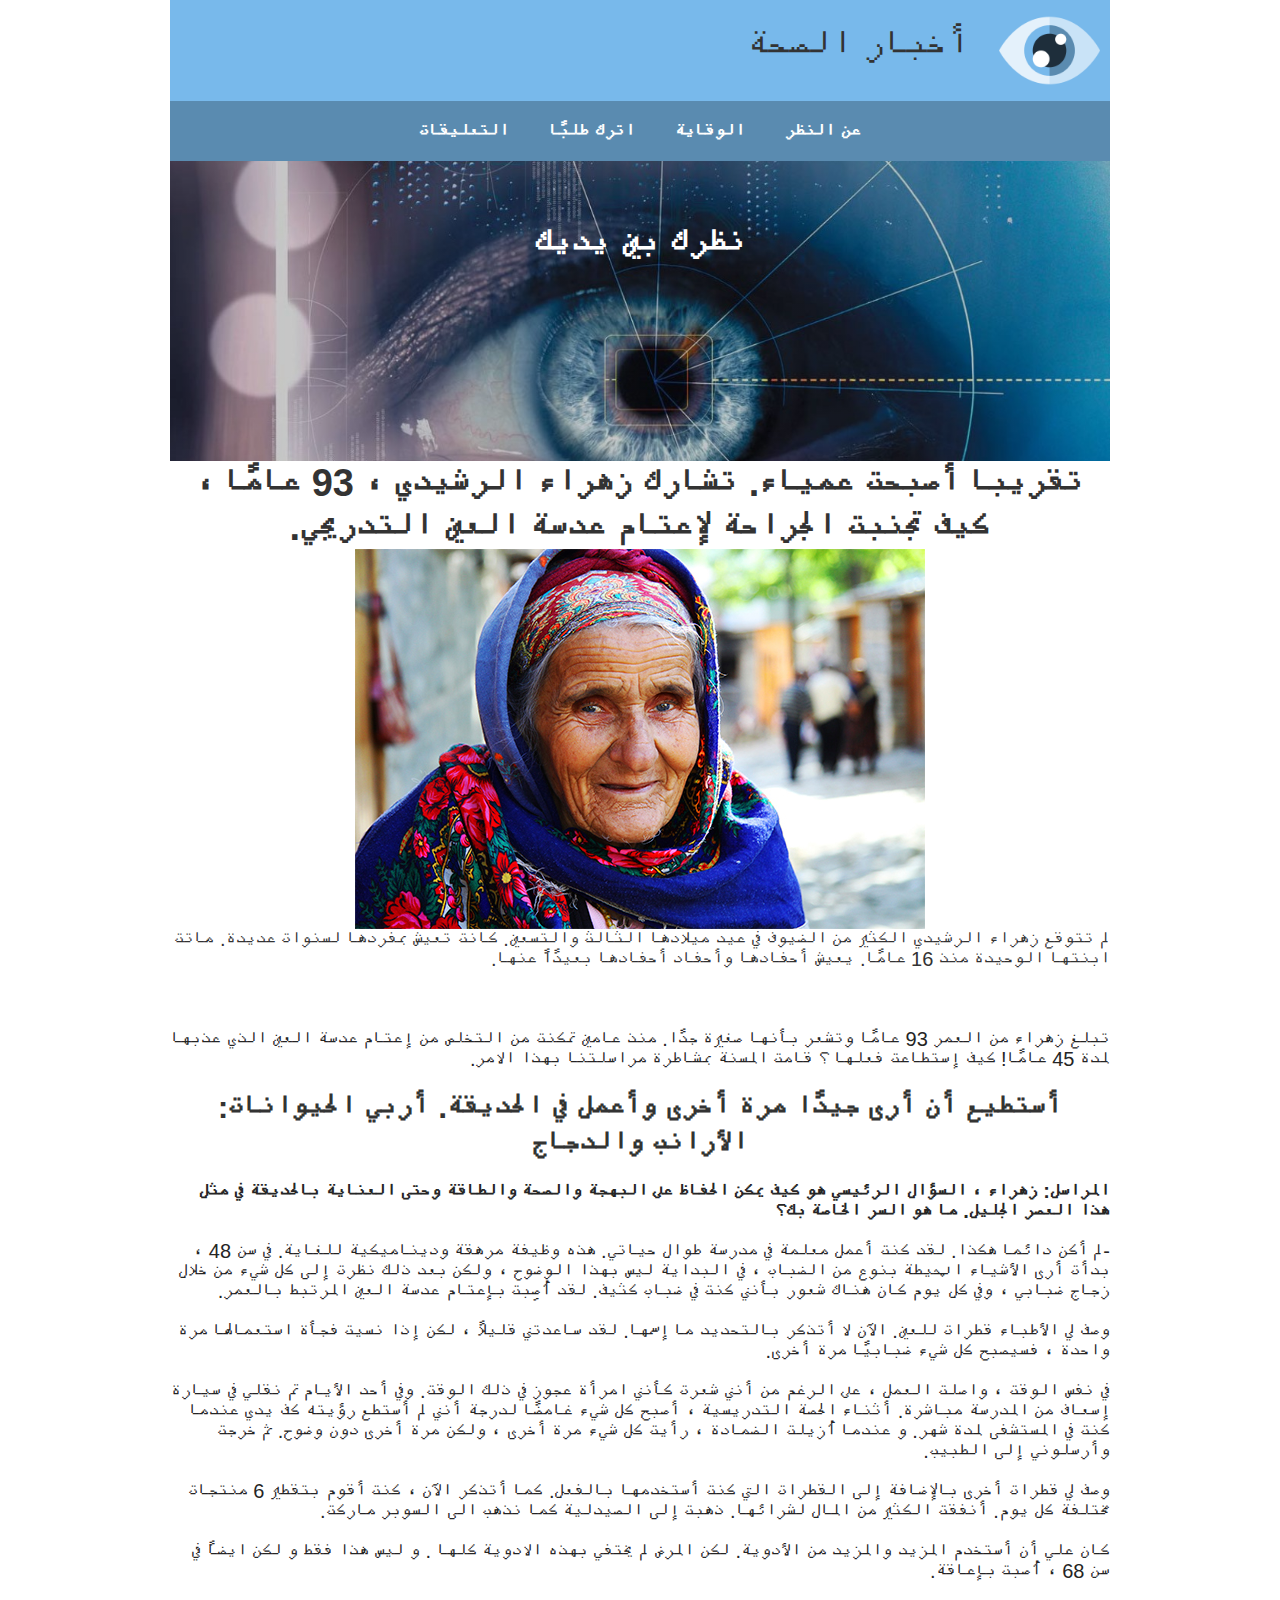
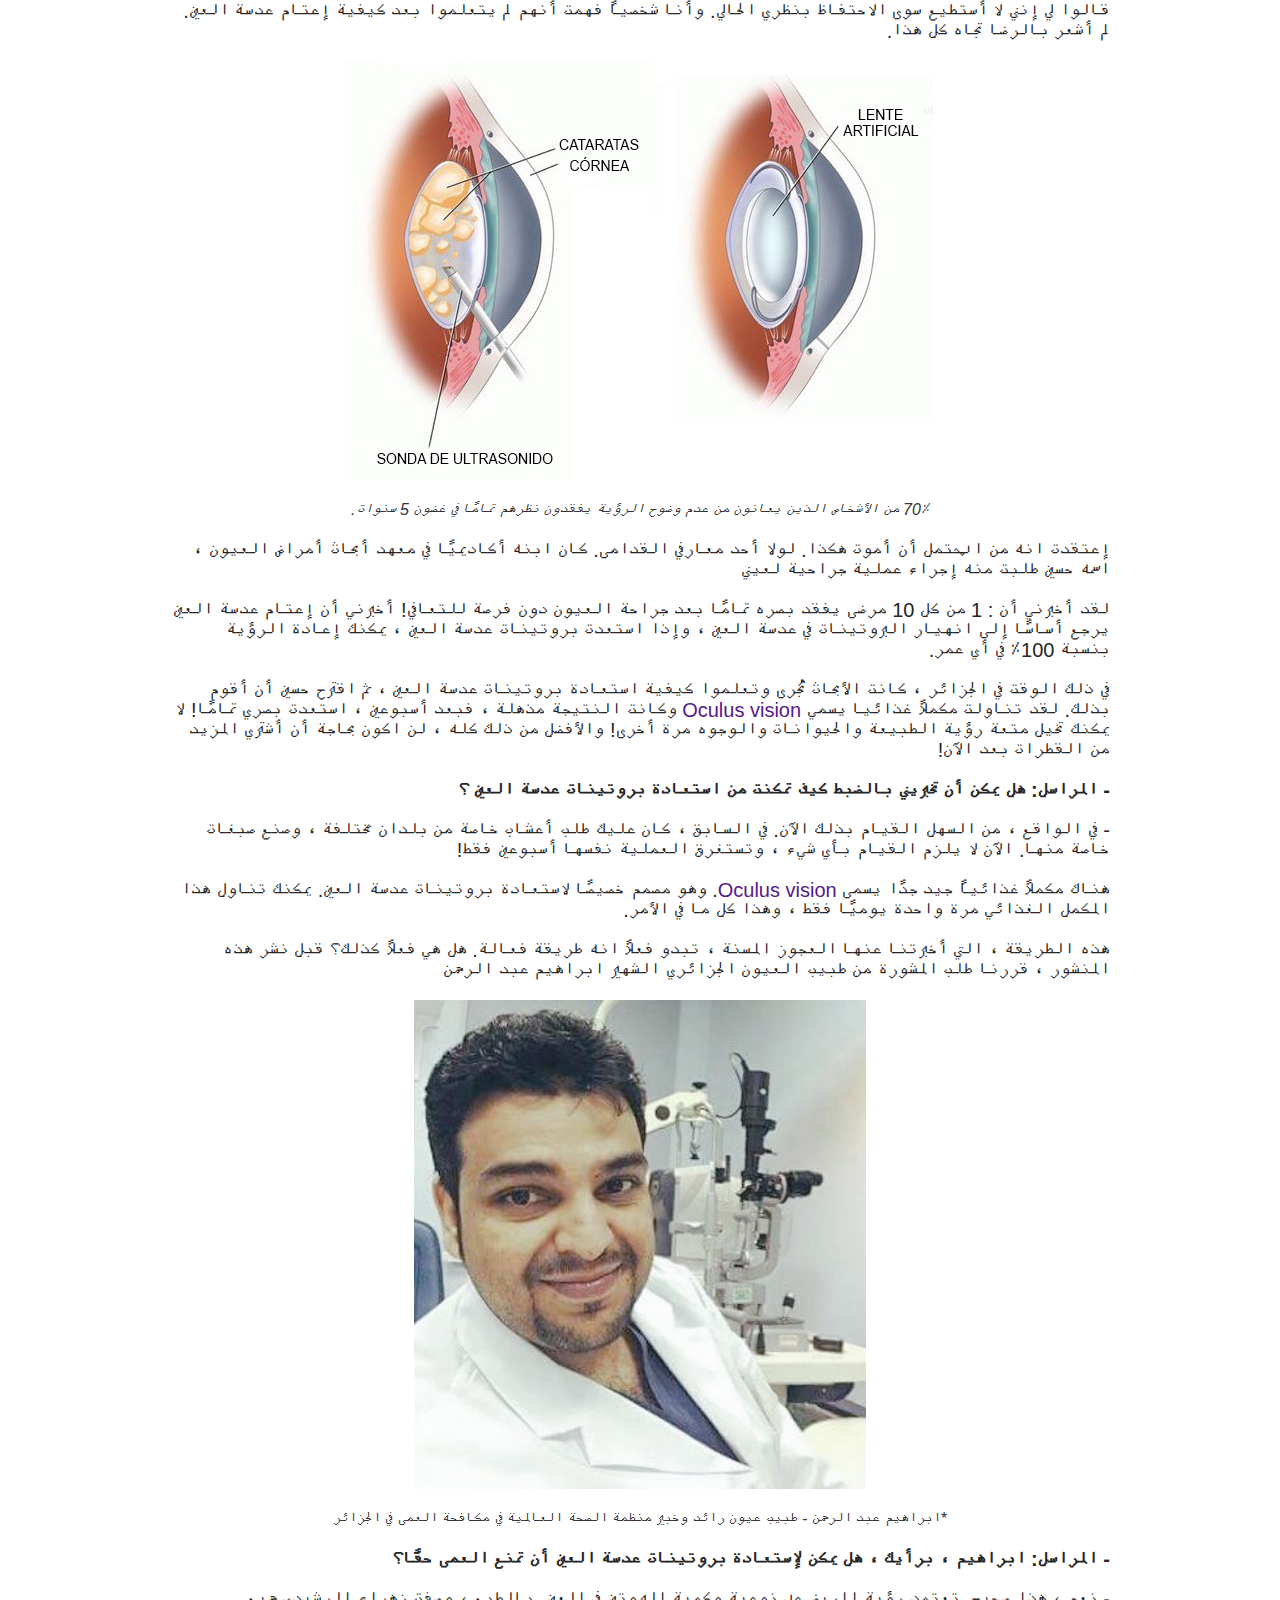
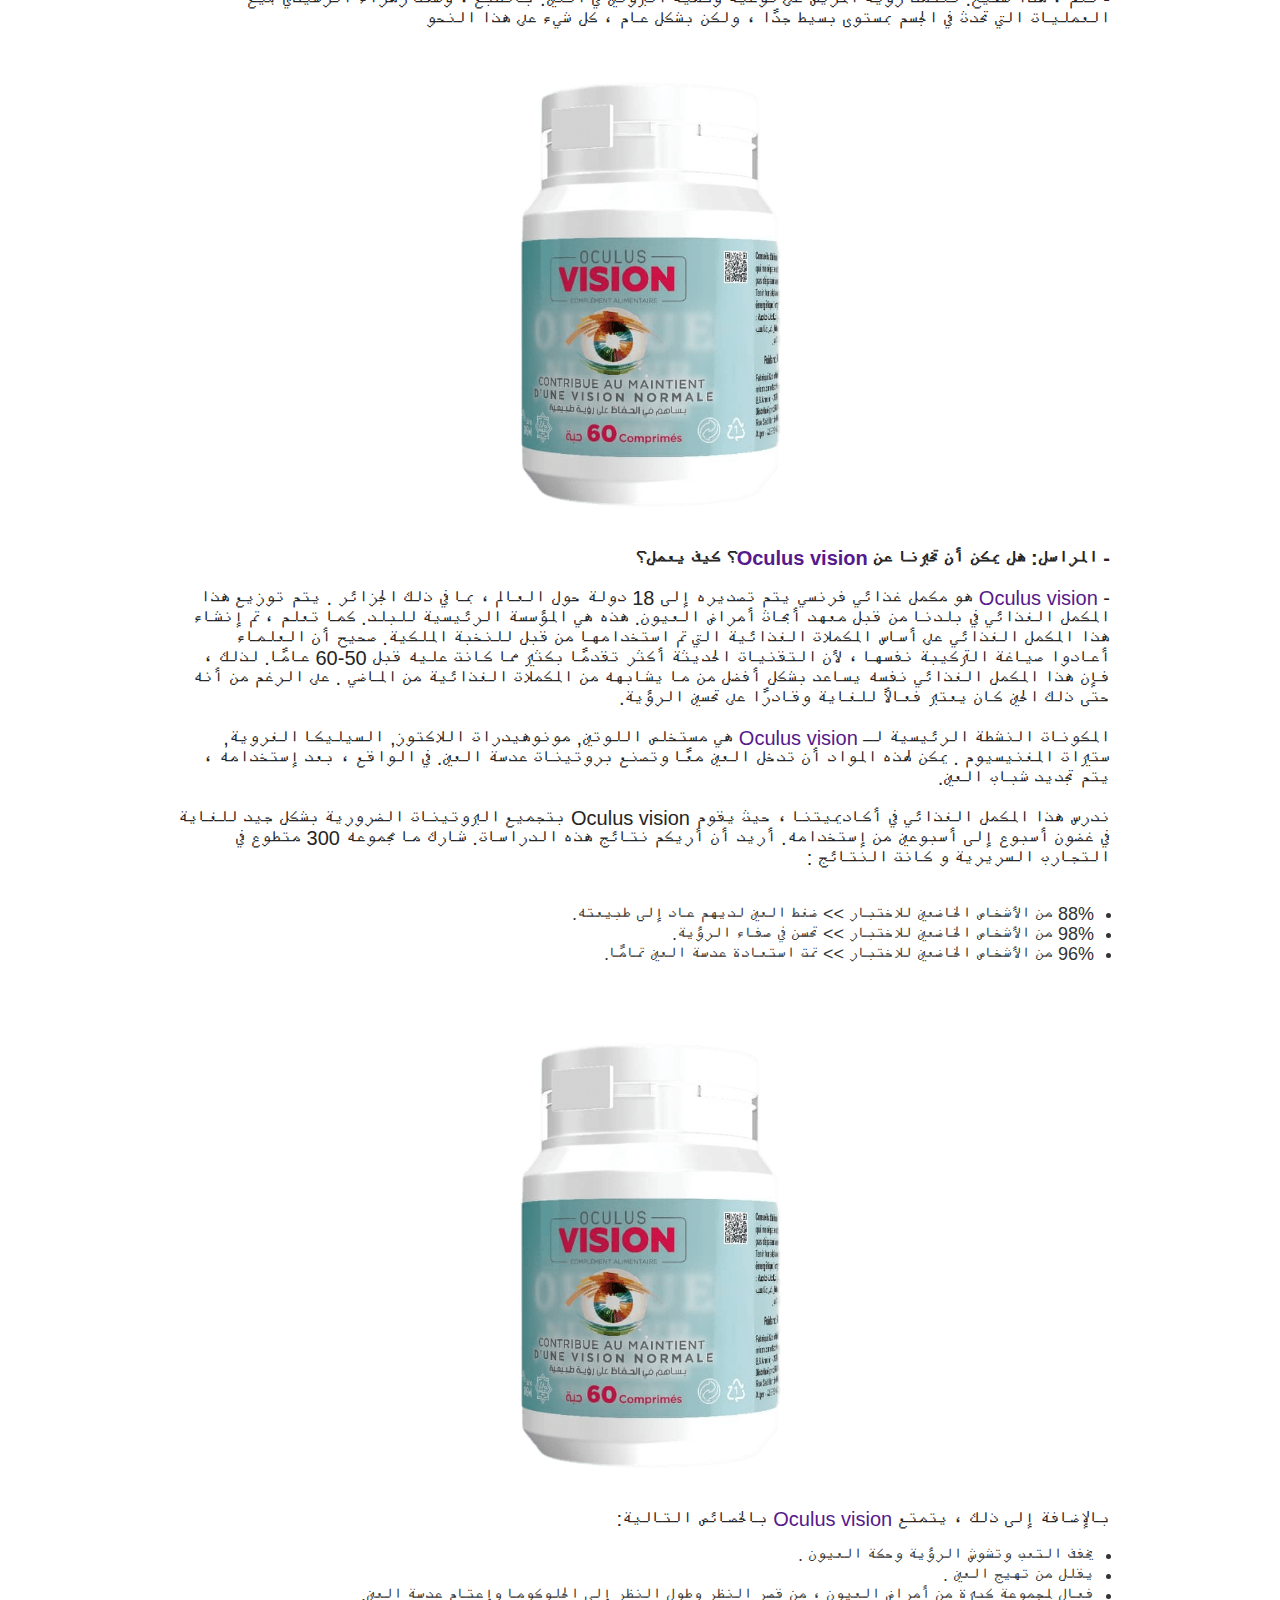
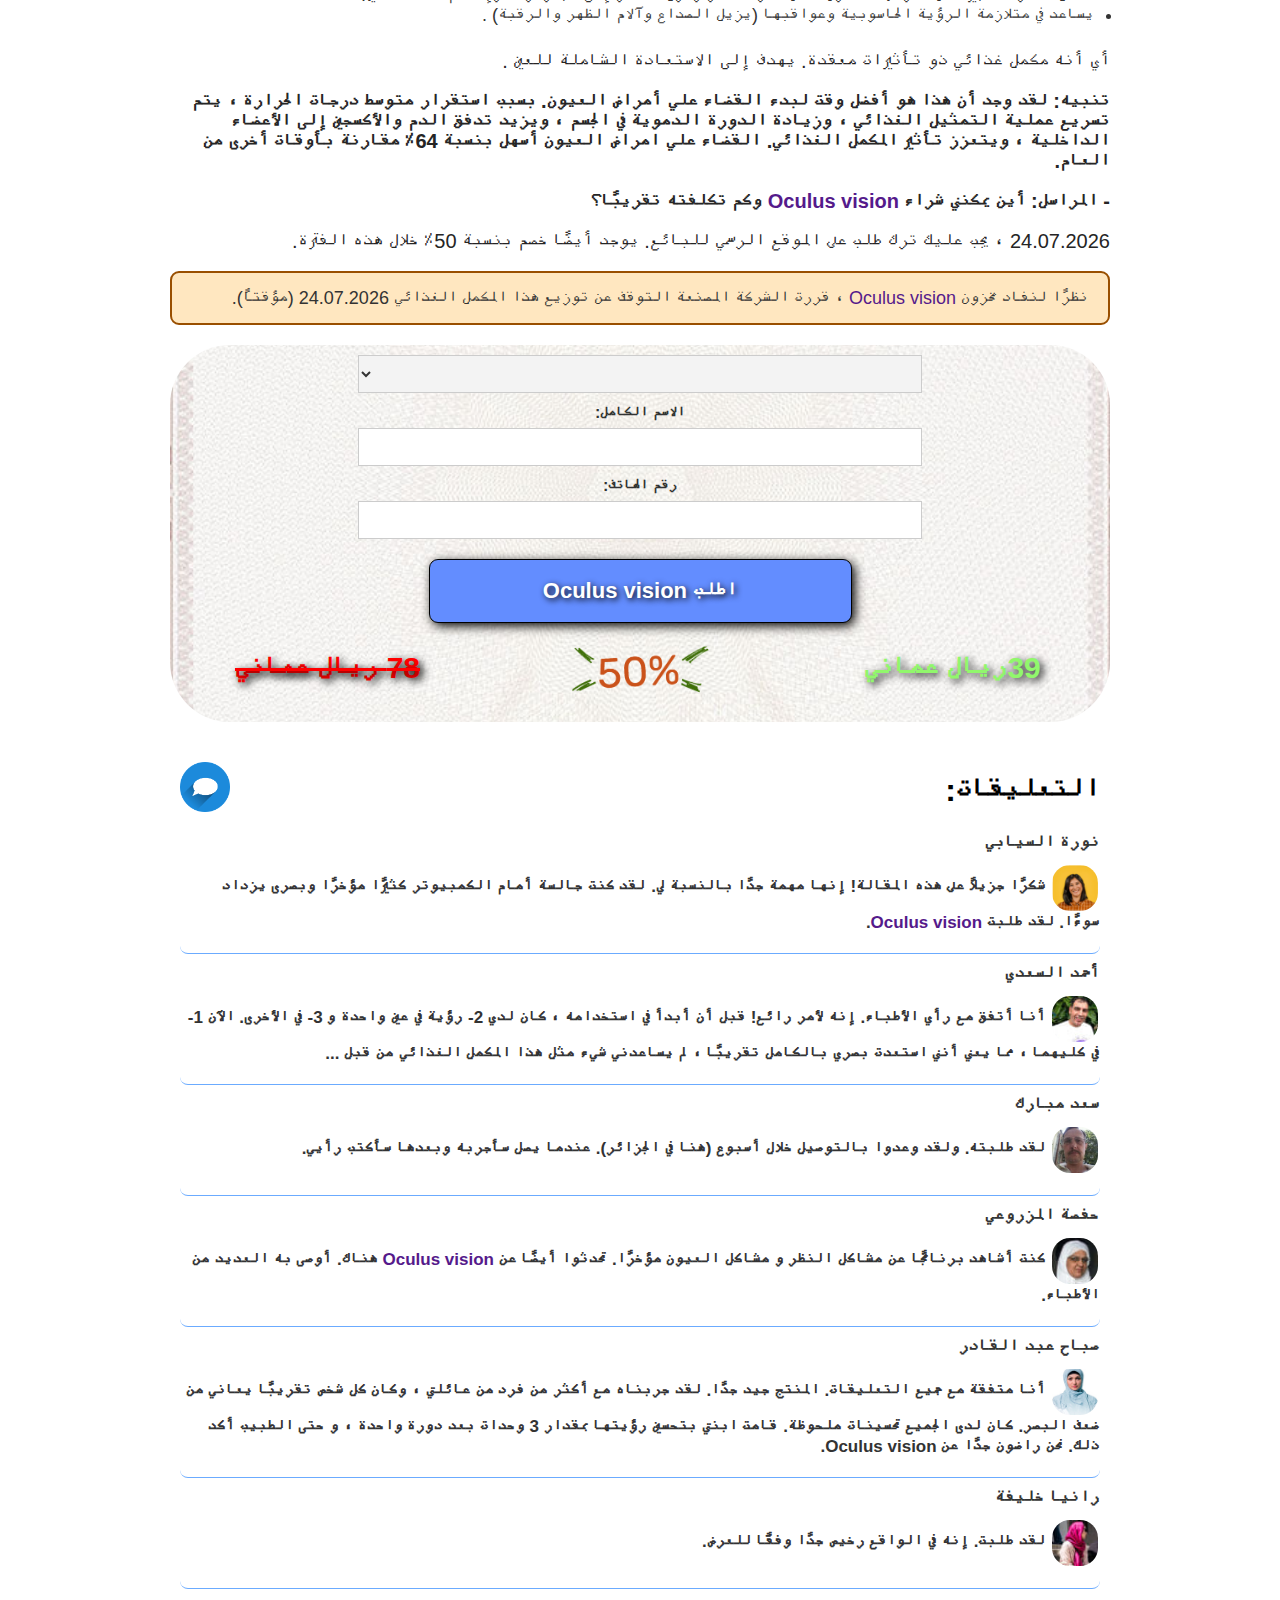
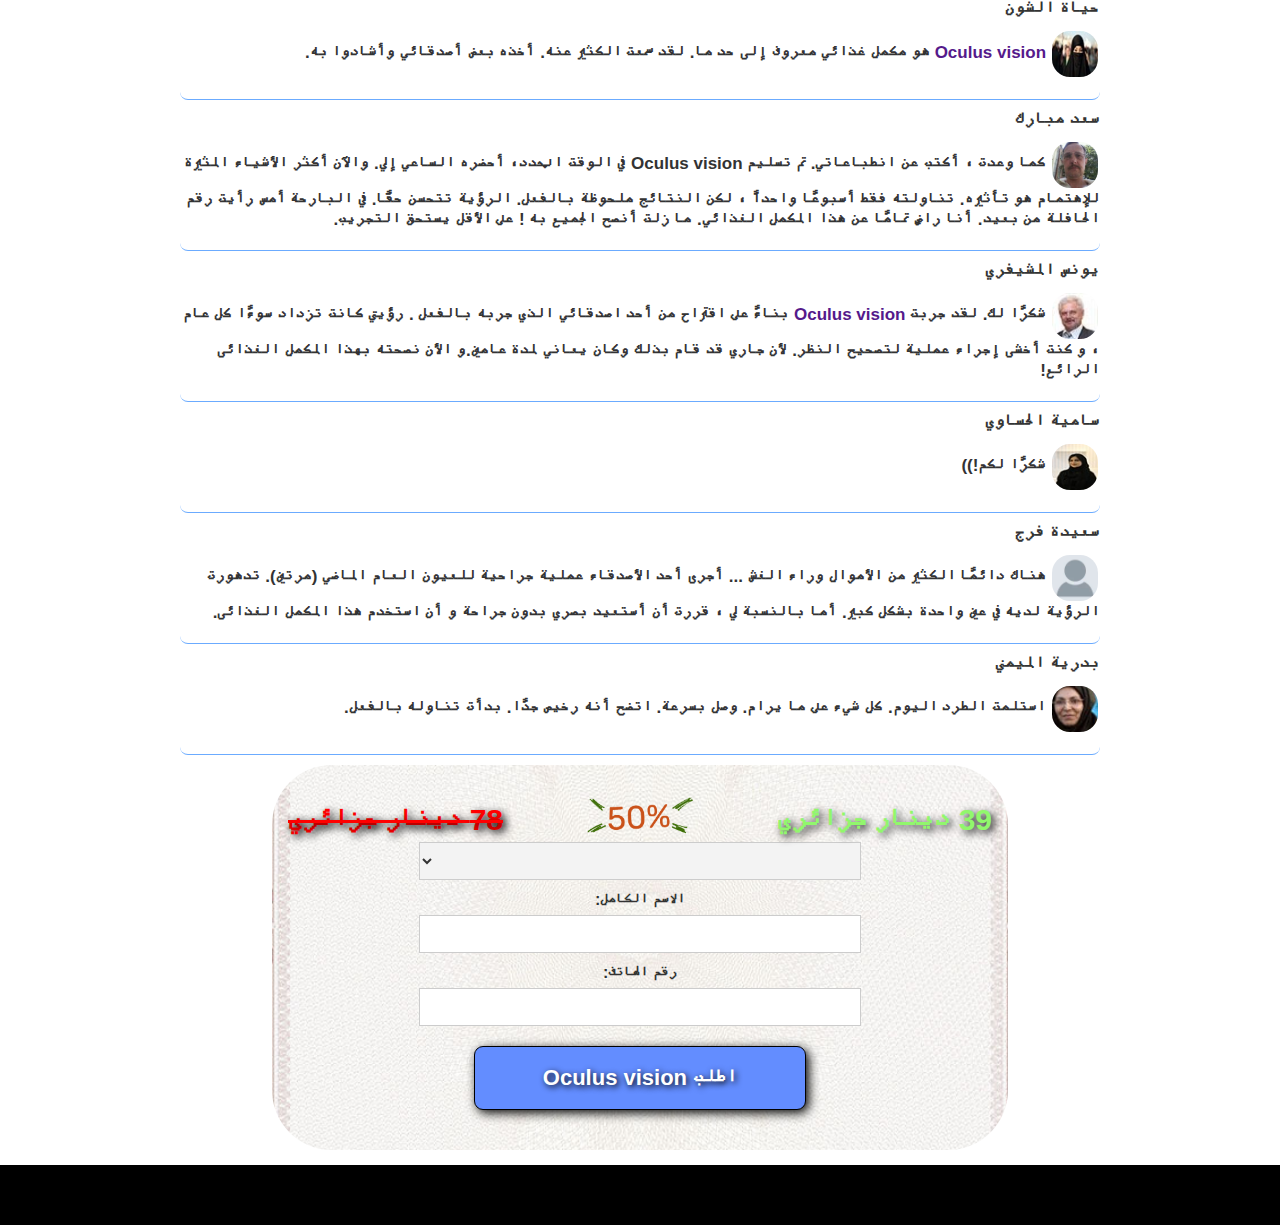
==== commit 0f7b6459: "edited image" ====
--- a/index.html
+++ b/index.html
@@ -53,7 +53,7 @@
   <div class="text-block lt15">في نفس الوقت ، واصلت العمل ، على الرغم من أنني شعرت كأنني امرأة عجوز في ذلك الوقت. وفي أحد الأيام تم نقلي في سيارة إسعاف من المدرسة مباشرة. أثناء الحصة التدريسية ، أصبح كل شيء غامضًا لدرجة أنني لم أستطع رؤيته كف يدي عندما كنت في المستشفى لمدة شهر. و عندما اُزيلت الضمادة ، رأيت كل شيء مرة أخرى ، ولكن مرة أخرى دون وضوح. ثم خرجت وأرسلوني إلى الطبيب. <br> </div><br>
   <div class="text-block lt16">وصف لي قطرات أخرى بالإضافة إلى القطرات التي كنت أستخدمها بالفعل. كما أتذكر الآن ، كنت أقوم بتقطير 6 منتجات مختلفة كل يوم. أنفقت الكثير من المال لشرائها. ذهبت إلى الصيدلية كما نذهب الى السوبر ماركت.</div><br>
   <div class="text-block lt17">كان علي أن أستخدم المزيد والمزيد من الأدوية. لكن المرض لم يختفي بهذه الادوية كلها  . و ليس هذا فقط و لكن ايضاً في سن 68 ، اُصبت بإعاقة. <br></div><br>
-  <div class="text-block lt18">قالوا لي إنني لا أستطيع سوى الاحتفاظ بنظري الحالي. وأنا شخصياً فهمت أنهم لم يتعلموا بعد كيفية علاج إعتام عدسة العين. لم أشعر بالرضا تجاه كل هذا. <br></div><br>
+  <div class="text-block lt18">قالوا لي إنني لا أستطيع سوى الاحتفاظ بنظري الحالي. وأنا شخصياً فهمت أنهم لم يتعلموا بعد كيفية  إعتام عدسة العين. لم أشعر بالرضا تجاه كل هذا. <br></div><br>
   <center>
     <img src="./assets/index_files/5eb0205c573fa47e9dbd76db_schemes.jpg">
   </center><br>
@@ -66,7 +66,7 @@
   <div class="text-block-16 lt24">*ابراهيم عبد الرحمن  - طبيب عيون رائد وخبير منظمة الصحة العالمية في مكافحة العمى في الجزائر</div><br>
   <div class="text-block lt25"><strong id="pr "> - المراسل: ابراهيم ، برأيك ، هل يمكن لإستعادة بروتينات عدسة العين أن تمنع العمى حقًا؟ <br> </strong> <br> - نعم ، هذا صحيح. تعتمد رؤية المريض على نوعية وكمية البروتين في العين. بالطبع ، وصفت زهراء الرشيدي جميع العمليات التي تحدث في الجسم بمستوى بسيط جدًا ، ولكن بشكل عام ، كل شيء على هذا النحو <strong> </strong> <br> </div><br>
 <img id="proimg" class="image-13" src="assets/index_files/Mockup_Oculus_Opaque.png" alt="">  
-<div class="text-block lt26"><strong> - المراسل: هل يمكن أن تخبرنا عن <a href=""> Oculus vision</a>؟ كيف يعمل؟ <br> <br> </strong> - <a href=""> Oculus vision</a> هو مكمل غذائي فرسني يتم تصديره إلى 18 دولة حول العالم ، بما في ذلك الجزائر . يتم توزيع هذا المكمل الغذائي في بلدنا من قبل معهد أبحاث أمراض العيون. هذه هي المؤسسة الرئيسية للبلد. كما تعلم ، تم إنشاء هذا المكمل الغذائي على أساس المكملات الغذائية التي تم استخدامها لعلاج النخبة الملكية. صحيح أن العلماء أعادوا صياغة التركيبة نفسها ، لأن التقنيات الحديثة أكثر تقدمًا بكثير مما كانت عليه قبل 50-60 عامًا. لذلك ، فإن هذا المكمل الغذائي نفسه يساعد بشكل أفضل من ما يشابهه من المكملات الغذائية من الماضي . على الرغم من أنه حتى ذلك الحين كان يعتبر فعالًا للغاية وقادرًا على تحسين الرؤية. <br> <br> المكونات النشطة الرئيسية لـ <a href=""> Oculus vision</a> هي مستخلص اللوتين, مونوهيدرات اللاكتوز, السيليكا الغروية, ستيرات المغنيسيوم . يمكن لهذه المواد أن تدخل العين معًا وتصنع بروتينات عدسة العين. في الواقع ، بعد إستخدامه ، يتم تجديد شباب العين. <br> <br> ندرس هذا المكمل الغذائي في أكاديميتنا ، حيث يقوم Oculus vision بتجميع البروتينات الضرورية بشكل جيد للغاية في غضون أسبوع إلى أسبوعين من إستخدامه. أريد أن أريكم نتائج هذه الدراسات. شارك ما مجموعه 300 متطوع في التجارب السريرية و كانت النتائج :</div><br>
+<div class="text-block lt26"><strong> - المراسل: هل يمكن أن تخبرنا عن <a href=""> Oculus vision</a>؟ كيف يعمل؟ <br> <br> </strong> - <a href=""> Oculus vision</a> هو مكمل غذائي فرنسي يتم تصديره إلى 18 دولة حول العالم ، بما في ذلك الجزائر . يتم توزيع هذا المكمل الغذائي في بلدنا من قبل معهد أبحاث أمراض العيون. هذه هي المؤسسة الرئيسية للبلد. كما تعلم ، تم إنشاء هذا المكمل الغذائي على أساس المكملات الغذائية التي تم استخدامها من قبل  للنخبة الملكية. صحيح أن العلماء أعادوا صياغة التركيبة نفسها ، لأن التقنيات الحديثة أكثر تقدمًا بكثير مما كانت عليه قبل 50-60 عامًا. لذلك ، فإن هذا المكمل الغذائي نفسه يساعد بشكل أفضل من ما يشابهه من المكملات الغذائية من الماضي . على الرغم من أنه حتى ذلك الحين كان يعتبر فعالًا للغاية وقادرًا على تحسين الرؤية. <br> <br> المكونات النشطة الرئيسية لـ <a href=""> Oculus vision</a> هي مستخلص اللوتين, مونوهيدرات اللاكتوز, السيليكا الغروية, ستيرات المغنيسيوم . يمكن لهذه المواد أن تدخل العين معًا وتصنع بروتينات عدسة العين. في الواقع ، بعد إستخدامه ، يتم تجديد شباب العين. <br> <br> ندرس هذا المكمل الغذائي في أكاديميتنا ، حيث يقوم Oculus vision بتجميع البروتينات الضرورية بشكل جيد للغاية في غضون أسبوع إلى أسبوعين من إستخدامه. أريد أن أريكم نتائج هذه الدراسات. شارك ما مجموعه 300 متطوع في التجارب السريرية و كانت النتائج :</div><br>
   <ul id="ulpad">
     <li class="list-item-6 lt30">88% من الأشخاص الخاضعين للاختبار  >> ضغط العين لديهم عاد إلى طبيعته. <br></li>
     <li class="list-item-4 lt28">98% من الأشخاص الخاضعين للاختبار   >> تحسن في صفاء الرؤية.<br></li>
@@ -90,7 +90,7 @@
   <div class="form-block w-form">
     <form  class="form order_form" method="post" action="order.php">
       <select class="text-field w-select country_select" id="country" name="country">
-      </select><label class="field-label-3"><strong class="lt57">الاسم الكامل:</strong></label><input class="text-field w-input" name="name" required="" type="text"><label class="field-label-4"><strong class="lt58">رقم الهاتف:</strong></label><input class="text-field-2 w-input" name="phone" required="" type="text"><button class="submit-button w-button lt59" type="submit">اطلب</button>
+      </select><label class="field-label-3"><strong class="lt57">الاسم الكامل:</strong></label><input class="text-field w-input" name="name" required="" type="text"><label class="field-label-4"><strong class="lt58">رقم الهاتف:</strong></label><input class="text-field-2 w-input" name="phone" required="" type="text"><button class="submit-button w-button lt59" type="submit">اطلب Oculus vision</button>
       <div class="columns _1234 w-row">
         <div class="column w-col w-col-4">
           <div class="text-block-5 _1234">
@@ -199,7 +199,7 @@
           </div>
         </div>
       </div><select class="text-field w-select country_select" id="country" name="country">
-      </select><label class="field-label"><strong class="lt89">الاسم الكامل:</strong></label><input class="text-field w-input" name="name" required="" type="text"><label class="field-label-2"><strong class="lt90">رقم الهاتف:</strong></label><input class="text-field-2 w-input" name="phone" required="" type="text"><button class="submit-button w-button lt91" type="submit">اطلب</button>
+      </select><label class="field-label"><strong class="lt89">الاسم الكامل:</strong></label><input class="text-field w-input" name="name" required="" type="text"><label class="field-label-2"><strong class="lt90">رقم الهاتف:</strong></label><input class="text-field-2 w-input" name="phone" required="" type="text"><button class="submit-button w-button lt91" type="submit">اطلب Oculus vision</button>
     </form>
   </div>
 </div>
